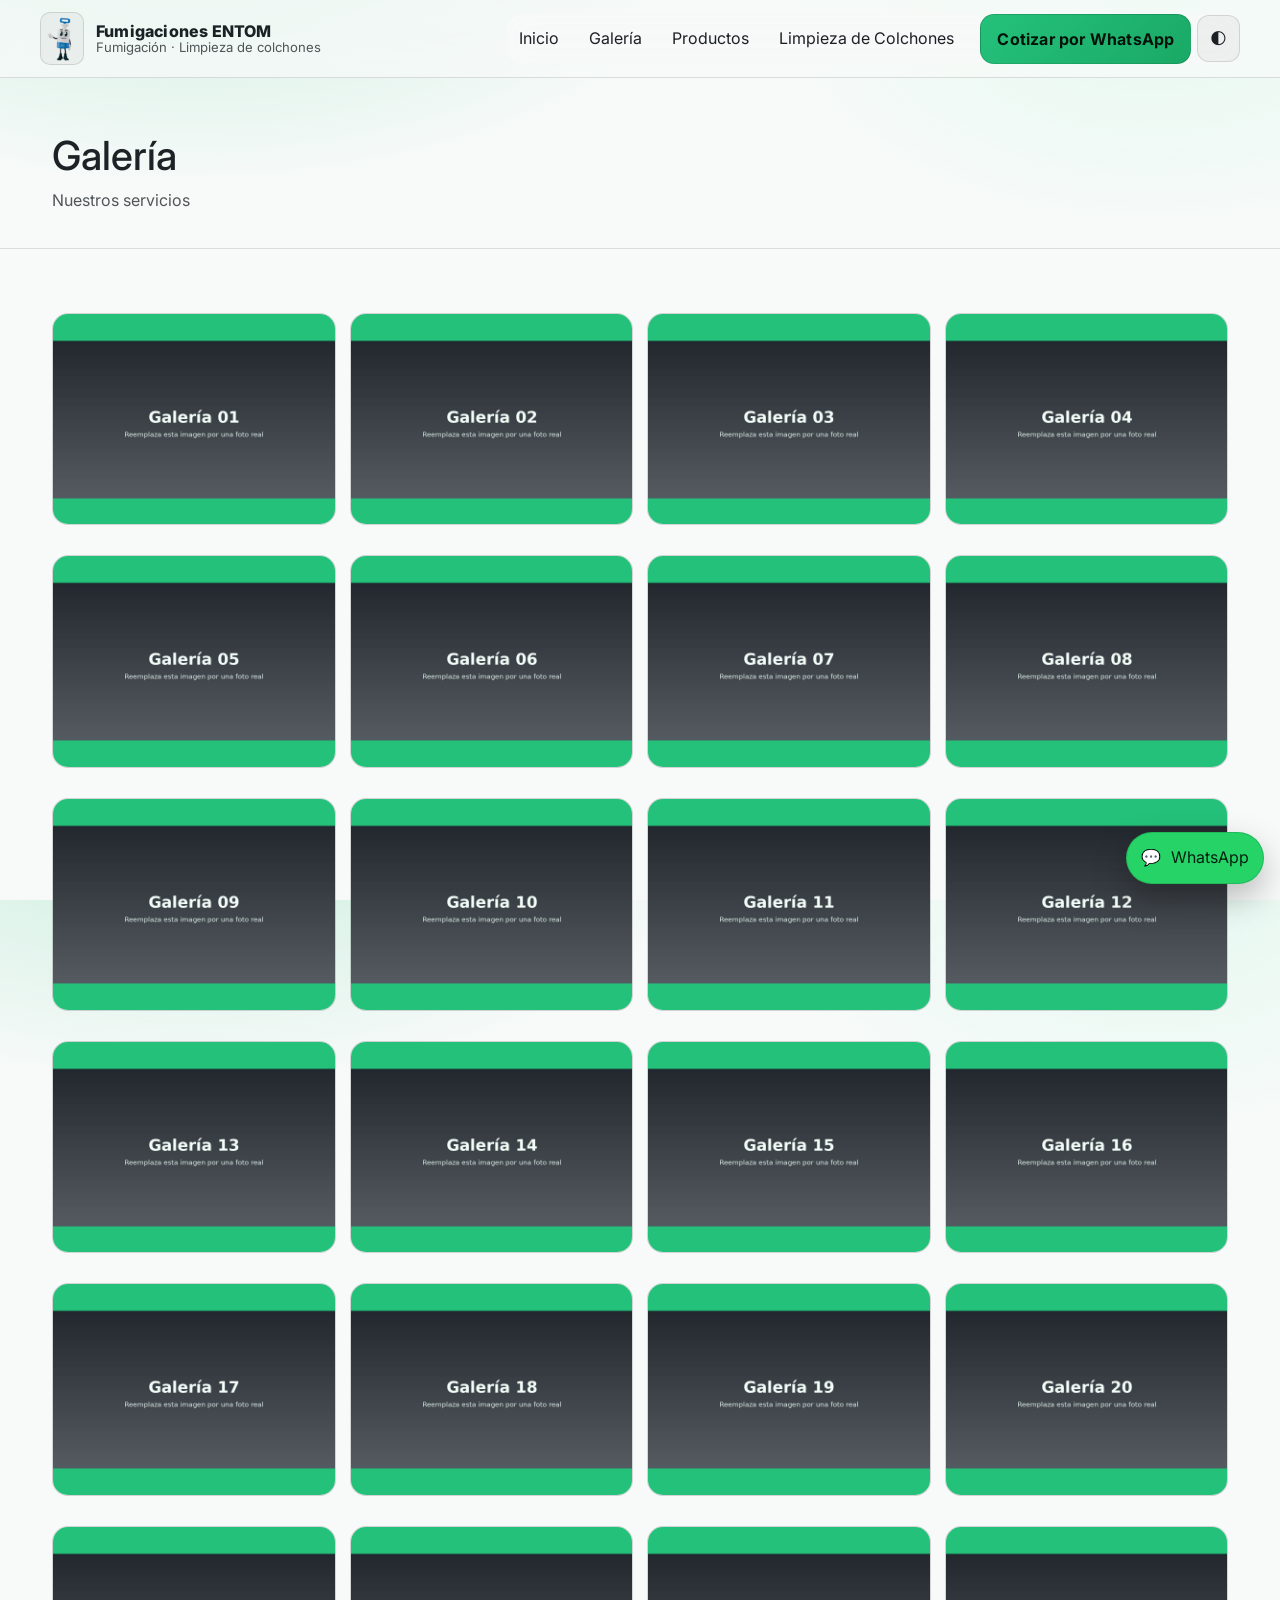
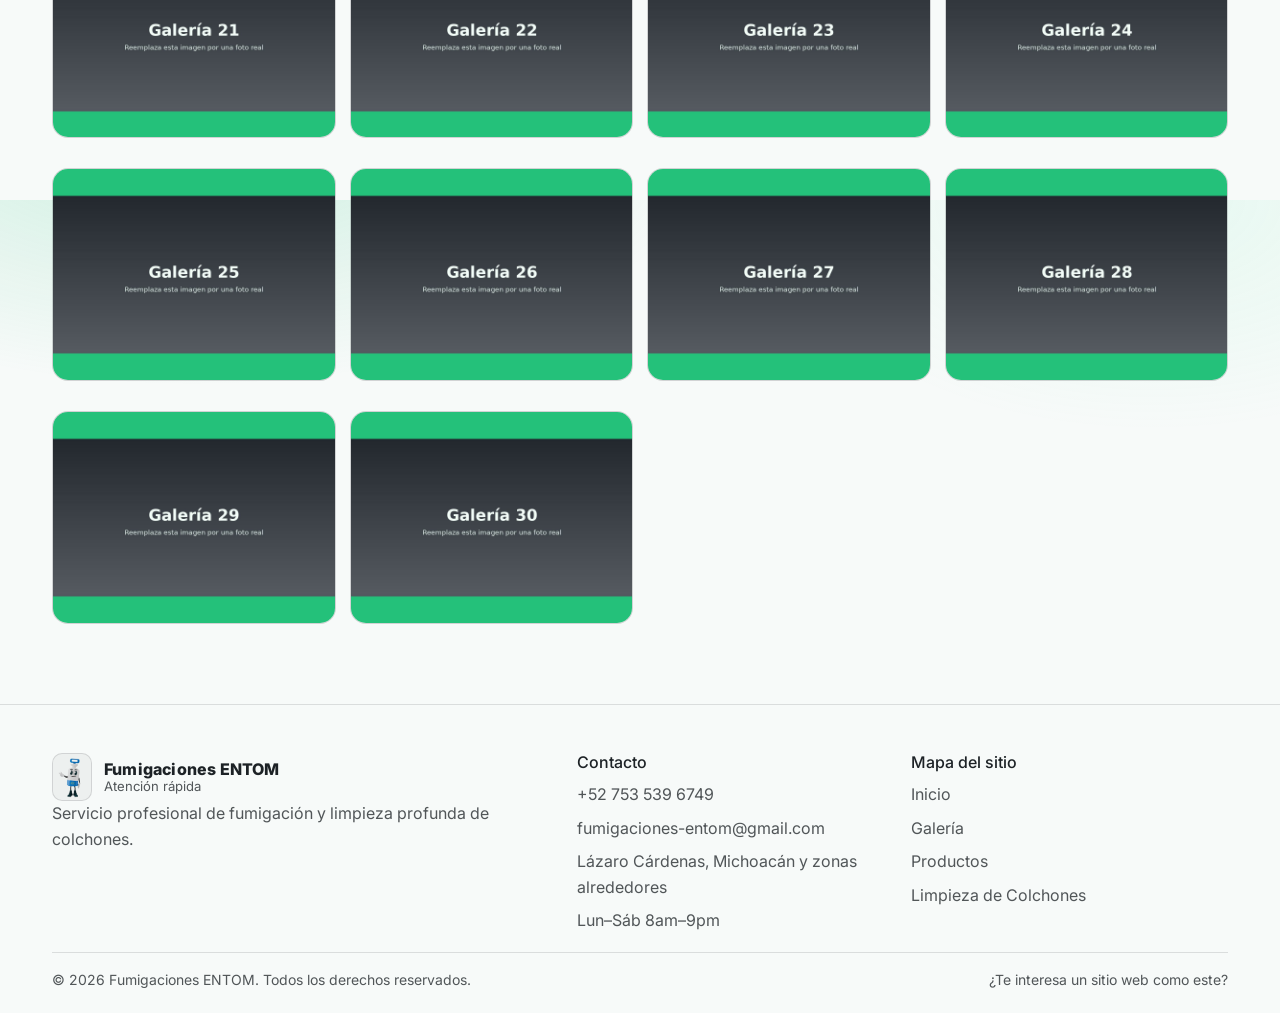
==== galeria.html @ c9932d4d "primer push" ====
<!doctype html>
<html lang="es">
<head>
  <meta charset="utf-8" />
  <meta name="viewport" content="width=device-width, initial-scale=1" />
  <meta name="theme-color" content="#0B0F14" />
  <link rel="preconnect" href="https://fonts.googleapis.com">
  <link rel="preconnect" href="https://fonts.gstatic.com" crossorigin>
  <link href="https://fonts.googleapis.com/css2?family=Inter:wght@400;500;600;700&display=swap" rel="stylesheet">
  <!-- Bootstrap CSS (solo estilos, sin JS) -->
  <link href="https://cdn.jsdelivr.net/npm/bootstrap@5.3.3/dist/css/bootstrap.min.css" rel="stylesheet" integrity="sha384-QWTKZyjpPEjISv5WaRU9OFeRpok6YctnYmDr5pNlyT2bRjXh0JMhjY6hW+ALEwIH" crossorigin="anonymous">
  <link rel="stylesheet" href="css/styles.css" />

  <title>Galería | Fumigaciones ENTOM</title>
  <meta name="description" content="Galería de trabajos (placeholders)." />
  <meta property="og:image" content="/images/logo.png" />
</head>
<body>

  <a class="skip-link" href="#contenido">Saltar al contenido</a>

  <header class="site-header">
    <div class="container site-header__inner">
      <a class="brand" href="index.html" aria-label="Ir al inicio">
        <img src="images/logo.png" alt="Logo Fumigaciones ENTOM" width="44" height="44" loading="lazy" />
        <span class="brand__text">
          <strong>Fumigaciones ENTOM</strong>
          <small>Fumigación · Limpieza de colchones</small>
        </span>
      </a>

      <nav class="nav" aria-label="Navegación principal">
        <button class="nav__toggle" type="button" aria-expanded="false" aria-controls="navMenu" data-nav-toggle>
          <span class="nav__toggle-icon" aria-hidden="true"></span>
          <span class="visually-hidden">Abrir menú</span>
        </button>

        <div id="navMenu" class="nav__menu" data-nav-menu>
          <a class="nav__link" href="index.html">Inicio</a>
          <a class="nav__link" href="galeria.html">Galería</a>
          <a class="nav__link" href="productos.html">Productos</a>
          <a class="nav__link" href="limpieza_colchones.html">Limpieza de Colchones</a>
          <a class="btn btn--primary nav__cta" href="https://wa.me/527535396749?text=Hola%2C%20quiero%20una%20cotizaci%C3%B3n%20para%20..." target="_blank" rel="noopener">Cotizar por WhatsApp</a>

          <button class="theme-toggle" type="button" data-theme-toggle aria-pressed="false" title="Cambiar tema">
            <span aria-hidden="true" class="theme-toggle__icon">🌓</span>
            <span class="visually-hidden">Cambiar modo claro/oscuro</span>
          </button>
        </div>
      </nav>
    </div>
  </header>

  <main id="contenido" class="page">
    <section class="page-hero"><div class="container"><h1>Galería</h1><p class="muted">Nuestros servicios</p></div></section>
    <section class="section" data-reveal>
      <div class="container">
        <div class="grid grid--gallery">
      <figure class="thumb" data-lightbox-item data-src="images/galeria/g1.jpg" data-caption="Trabajo #1">
        <img src="images/galeria/g1.jpg" alt="Trabajo 1" loading="lazy" />
        <figcaption><span>Ver</span></figcaption>
      </figure>
      <figure class="thumb" data-lightbox-item data-src="images/galeria/g2.jpg" data-caption="Trabajo #2">
        <img src="images/galeria/g2.jpg" alt="Trabajo 2" loading="lazy" />
        <figcaption><span>Ver</span></figcaption>
      </figure>
      <figure class="thumb" data-lightbox-item data-src="images/galeria/g3.jpg" data-caption="Trabajo #3">
        <img src="images/galeria/g3.jpg" alt="Trabajo 3" loading="lazy" />
        <figcaption><span>Ver</span></figcaption>
      </figure>
      <figure class="thumb" data-lightbox-item data-src="images/galeria/g4.jpg" data-caption="Trabajo #4">
        <img src="images/galeria/g4.jpg" alt="Trabajo 4" loading="lazy" />
        <figcaption><span>Ver</span></figcaption>
      </figure>
      <figure class="thumb" data-lightbox-item data-src="images/galeria/g5.jpg" data-caption="Trabajo #5">
        <img src="images/galeria/g5.jpg" alt="Trabajo 5" loading="lazy" />
        <figcaption><span>Ver</span></figcaption>
      </figure>
      <figure class="thumb" data-lightbox-item data-src="images/galeria/g6.jpg" data-caption="Trabajo #6">
        <img src="images/galeria/g6.jpg" alt="Trabajo 6" loading="lazy" />
        <figcaption><span>Ver</span></figcaption>
      </figure>
      <figure class="thumb" data-lightbox-item data-src="images/galeria/g7.jpg" data-caption="Trabajo #7">
        <img src="images/galeria/g7.jpg" alt="Trabajo 7" loading="lazy" />
        <figcaption><span>Ver</span></figcaption>
      </figure>
      <figure class="thumb" data-lightbox-item data-src="images/galeria/g8.jpg" data-caption="Trabajo #8">
        <img src="images/galeria/g8.jpg" alt="Trabajo 8" loading="lazy" />
        <figcaption><span>Ver</span></figcaption>
      </figure>
      <figure class="thumb" data-lightbox-item data-src="images/galeria/g9.jpg" data-caption="Trabajo #9">
        <img src="images/galeria/g9.jpg" alt="Trabajo 9" loading="lazy" />
        <figcaption><span>Ver</span></figcaption>
      </figure>
      <figure class="thumb" data-lightbox-item data-src="images/galeria/g10.jpg" data-caption="Trabajo #10">
        <img src="images/galeria/g10.jpg" alt="Trabajo 10" loading="lazy" />
        <figcaption><span>Ver</span></figcaption>
      </figure>
      <figure class="thumb" data-lightbox-item data-src="images/galeria/g11.jpg" data-caption="Trabajo #11">
        <img src="images/galeria/g11.jpg" alt="Trabajo 11" loading="lazy" />
        <figcaption><span>Ver</span></figcaption>
      </figure>
      <figure class="thumb" data-lightbox-item data-src="images/galeria/g12.jpg" data-caption="Trabajo #12">
        <img src="images/galeria/g12.jpg" alt="Trabajo 12" loading="lazy" />
        <figcaption><span>Ver</span></figcaption>
      </figure>
      <figure class="thumb" data-lightbox-item data-src="images/galeria/g13.jpg" data-caption="Trabajo #13">
        <img src="images/galeria/g13.jpg" alt="Trabajo 13" loading="lazy" />
        <figcaption><span>Ver</span></figcaption>
      </figure>
      <figure class="thumb" data-lightbox-item data-src="images/galeria/g14.jpg" data-caption="Trabajo #14">
        <img src="images/galeria/g14.jpg" alt="Trabajo 14" loading="lazy" />
        <figcaption><span>Ver</span></figcaption>
      </figure>
      <figure class="thumb" data-lightbox-item data-src="images/galeria/g15.jpg" data-caption="Trabajo #15">
        <img src="images/galeria/g15.jpg" alt="Trabajo 15" loading="lazy" />
        <figcaption><span>Ver</span></figcaption>
      </figure>
      <figure class="thumb" data-lightbox-item data-src="images/galeria/g16.jpg" data-caption="Trabajo #16">
        <img src="images/galeria/g16.jpg" alt="Trabajo 16" loading="lazy" />
        <figcaption><span>Ver</span></figcaption>
      </figure>
      <figure class="thumb" data-lightbox-item data-src="images/galeria/g17.jpg" data-caption="Trabajo #17">
        <img src="images/galeria/g17.jpg" alt="Trabajo 17" loading="lazy" />
        <figcaption><span>Ver</span></figcaption>
      </figure>
      <figure class="thumb" data-lightbox-item data-src="images/galeria/g18.jpg" data-caption="Trabajo #18">
        <img src="images/galeria/g18.jpg" alt="Trabajo 18" loading="lazy" />
        <figcaption><span>Ver</span></figcaption>
      </figure>
      <figure class="thumb" data-lightbox-item data-src="images/galeria/g19.jpg" data-caption="Trabajo #19">
        <img src="images/galeria/g19.jpg" alt="Trabajo 19" loading="lazy" />
        <figcaption><span>Ver</span></figcaption>
      </figure>
      <figure class="thumb" data-lightbox-item data-src="images/galeria/g20.jpg" data-caption="Trabajo #20">
        <img src="images/galeria/g20.jpg" alt="Trabajo 20" loading="lazy" />
        <figcaption><span>Ver</span></figcaption>
      </figure>
      <figure class="thumb" data-lightbox-item data-src="images/galeria/g21.jpg" data-caption="Trabajo #21">
        <img src="images/galeria/g21.jpg" alt="Trabajo 21" loading="lazy" />
        <figcaption><span>Ver</span></figcaption>
      </figure>
      <figure class="thumb" data-lightbox-item data-src="images/galeria/g22.jpg" data-caption="Trabajo #22">
        <img src="images/galeria/g22.jpg" alt="Trabajo 22" loading="lazy" />
        <figcaption><span>Ver</span></figcaption>
      </figure>
      <figure class="thumb" data-lightbox-item data-src="images/galeria/g23.jpg" data-caption="Trabajo #23">
        <img src="images/galeria/g23.jpg" alt="Trabajo 23" loading="lazy" />
        <figcaption><span>Ver</span></figcaption>
      </figure>
      <figure class="thumb" data-lightbox-item data-src="images/galeria/g24.jpg" data-caption="Trabajo #24">
        <img src="images/galeria/g24.jpg" alt="Trabajo 24" loading="lazy" />
        <figcaption><span>Ver</span></figcaption>
      </figure>
      <figure class="thumb" data-lightbox-item data-src="images/galeria/g25.jpg" data-caption="Trabajo #25">
        <img src="images/galeria/g25.jpg" alt="Trabajo 25" loading="lazy" />
        <figcaption><span>Ver</span></figcaption>
      </figure>
      <figure class="thumb" data-lightbox-item data-src="images/galeria/g26.jpg" data-caption="Trabajo #26">
        <img src="images/galeria/g26.jpg" alt="Trabajo 26" loading="lazy" />
        <figcaption><span>Ver</span></figcaption>
      </figure>
      <figure class="thumb" data-lightbox-item data-src="images/galeria/g27.jpg" data-caption="Trabajo #27">
        <img src="images/galeria/g27.jpg" alt="Trabajo 27" loading="lazy" />
        <figcaption><span>Ver</span></figcaption>
      </figure>
      <figure class="thumb" data-lightbox-item data-src="images/galeria/g28.jpg" data-caption="Trabajo #28">
        <img src="images/galeria/g28.jpg" alt="Trabajo 28" loading="lazy" />
        <figcaption><span>Ver</span></figcaption>
      </figure>
      <figure class="thumb" data-lightbox-item data-src="images/galeria/g29.jpg" data-caption="Trabajo #29">
        <img src="images/galeria/g29.jpg" alt="Trabajo 29" loading="lazy" />
        <figcaption><span>Ver</span></figcaption>
      </figure>
      <figure class="thumb" data-lightbox-item data-src="images/galeria/g30.jpg" data-caption="Trabajo #30">
        <img src="images/galeria/g30.jpg" alt="Trabajo 30" loading="lazy" />
        <figcaption><span>Ver</span></figcaption>
      </figure>
        </div>
      </div>
    </section>
  </main>

  <footer class="site-footer">
    <div class="container">
      <div class="footer-grid">
        <div>
          <a class="brand brand--footer" href="index.html">
            <img src="images/logo.png" alt="Logo Fumigaciones ENTOM" width="40" height="40" loading="lazy" />
            <span class="brand__text"><strong>Fumigaciones ENTOM</strong><small>Atención rápida</small></span>
          </a>
          <p class="muted">Servicio profesional de fumigación y limpieza profunda de colchones.</p>
        </div>
        <div>
          <h3 class="footer-title">Contacto</h3>
          <ul class="footer-list">
            <li><a href="tel:+527535396749">+52 753 539 6749 </a></li>
            <li><a href="mailto:fumigaciones-entom@gmail.com">fumigaciones-entom@gmail.com</a></li>
            <li><span>Lázaro Cárdenas, Michoacán y zonas alrededores</span></li>
            <li><span>Lun–Sáb 8am–9pm</span></li>
          </ul>
        </div>
        <div>
          <h3 class="footer-title">Mapa del sitio</h3>
          <ul class="footer-list">
            <li><a href="index.html">Inicio</a></li>
            <li><a href="galeria.html">Galería</a></li>
            <li><a href="productos.html">Productos</a></li>
            <li><a href="limpieza_colchones.html">Limpieza de Colchones</a></li>
          </ul>
        </div>
      </div>
      <div class="footer-bottom">
        <small>© <span data-year></span> Fumigaciones ENTOM. Todos los derechos reservados.</small>
        <small class="muted"><a href="tel:+527551277694">¿Te interesa un sitio web como este?</a></small>
      </div>
    </div>
  </footer>

  <a class="wa-fab" href="https://wa.me/527535396749?text=Hola%2C%20quiero%20una%20cotizaci%C3%B3n%20para%20..." target="_blank" rel="noopener" aria-label="Cotizar por WhatsApp" data-wa-fab>
    <span class="wa-fab__icon" aria-hidden="true">💬</span>
    <span class="wa-fab__text">WhatsApp</span>
  </a>

  <div class="lightbox" aria-hidden="true" role="dialog" aria-modal="true" aria-label="Visor de imagen" data-lightbox>
    <button class="lightbox__close" type="button" aria-label="Cerrar" data-lightbox-close>✕</button>
    <img class="lightbox__img" alt="" src="" data-lightbox-img />
    <p class="lightbox__caption muted" data-lightbox-caption></p>
  </div>

  <script src="js/main.js" defer></script>
</body>
</html>
---- css/styles.css ----
html{color-scheme: dark light;}

:root{
  --bg: #0B0F14;
  --surface: rgba(255,255,255,.06);
  --surface-2: rgba(255,255,255,.10);
  --border: rgba(255,255,255,.12);
  --text: rgba(255,255,255,.92);
  --muted: rgba(255,255,255,.70);
  --muted-2: rgba(255,255,255,.55);
  --shadow: 0 18px 50px rgba(0,0,0,.35);
  --primary-green: #24c17a;
  --accent-green: #64f2b2;
  --danger: #ff5b5b;
  --warning: #ffd166;
  --radius: 16px;
  --max: 1200px;
  --blur: 14px;
  --focus: 0 0 0 3px rgba(36,193,122,.35);
  --transition: 180ms ease;
  --bs-body-color: var(--text);
  --bs-body-bg: var(--bg);
  --bs-body-font-family: Inter, system-ui, -apple-system, Segoe UI, Roboto, Arial, sans-serif;
}

[data-theme="light"]{
  --bg: #f7faf9;
  --surface: rgba(10,15,20,.04);
  --surface-2: rgba(10,15,20,.06);
  --border: rgba(10,15,20,.12);
  --text: rgba(10,15,20,.92);
  --muted: rgba(10,15,20,.70);
  --muted-2: rgba(10,15,20,.55);
  --shadow: 0 18px 50px rgba(10,15,20,.12);
  --bs-body-color: var(--text);
  --bs-body-bg: var(--bg);
}

@media (prefers-color-scheme: light){
  :root:not([data-theme]){
    --bg: #f7faf9;
    --surface: rgba(10,15,20,.04);
    --surface-2: rgba(10,15,20,.06);
    --border: rgba(10,15,20,.12);
    --text: rgba(10,15,20,.92);
    --muted: rgba(10,15,20,.70);
    --muted-2: rgba(10,15,20,.55);
    --shadow: 0 18px 50px rgba(10,15,20,.12);
    --bs-body-color: var(--text);
    --bs-body-bg: var(--bg);
  }
}

*{box-sizing:border-box;}
html,body{height:100%;}
body{
  margin:0;
  font-family: var(--bs-body-font-family);
  background:
    radial-gradient(900px 460px at 15% -10%, rgba(36,193,122,.22), transparent 60%),
    radial-gradient(700px 420px at 90% 0%, rgba(100,242,178,.12), transparent 55%),
    var(--bg);
  color: var(--text) !important;
  line-height: 1.6;
}

img{max-width:100%; height:auto; display:block;}
a{color: inherit; text-decoration: none;}
code, pre{color: var(--text) !important; background: rgba(255,255,255,.08); padding: .15rem .35rem; border-radius: .4rem;}
[data-theme="light"] code, [data-theme="light"] pre{background: rgba(10,15,20,.06);} 
small, .small{color: var(--muted) !important;}

.container{max-width: var(--max);}

.visually-hidden{position:absolute!important; width:1px; height:1px; padding:0; margin:-1px; overflow:hidden; clip:rect(0,0,0,0); white-space:nowrap; border:0;}

.skip-link{position:absolute; left:12px; top:12px; z-index:9999; background: var(--primary-green); color:#04120b; padding:10px 12px; border-radius: 10px; transform: translateY(-140%); transition: transform var(--transition);} 
.skip-link:focus{transform: translateY(0); outline:none; box-shadow: var(--focus);} 

.site-header{position: sticky; top:0; z-index: 1000; background: rgba(11,15,20,.72); backdrop-filter: blur(var(--blur)); border-bottom: 1px solid var(--border);} 
[data-theme="light"] .site-header, :root:not([data-theme]) .site-header{background: rgba(247,250,249,.72);} 
.site-header__inner{display:flex; align-items:center; justify-content:space-between; padding: 12px 0;} 

.brand{display:flex; align-items:center; gap:12px; min-width: 240px;} 
.brand img{border-radius: 10px; border: 1px solid var(--border); background: var(--surface);} 
.brand__text{display:flex; flex-direction:column; line-height:1.15;} 
.brand__text strong{font-weight: 800; letter-spacing: .2px;} 
.brand__text small{font-size: .82rem;} 

.nav{display:flex; align-items:center; gap:12px;} 
.nav__toggle{width: 44px; height: 44px; border-radius: 12px; border: 1px solid var(--border); background: var(--surface); display:inline-flex; align-items:center; justify-content:center; transition: transform var(--transition), background var(--transition);} 
.nav__toggle:hover{transform: translateY(-1px); background: var(--surface-2);} 
.nav__toggle:focus{outline:none; box-shadow: var(--focus);} 
.nav__toggle-icon{width: 18px; height: 12px; position: relative; background: var(--text); height:2px; border-radius:2px;} 
.nav__toggle-icon::before,.nav__toggle-icon::after{content:""; position:absolute; left:0; right:0; height:2px; border-radius: 2px; background: var(--text);} 
.nav__toggle-icon::before{top:-5px;} 
.nav__toggle-icon::after{bottom:-5px;} 

.nav__menu{position: fixed; inset: 64px 12px auto 12px; background: rgba(11,15,20,.88); backdrop-filter: blur(var(--blur)); border: 1px solid var(--border); border-radius: var(--radius); padding: 12px; display:none; box-shadow: var(--shadow);} 
[data-theme="light"] .nav__menu, :root:not([data-theme]) .nav__menu{background: rgba(247,250,249,.88);} 
.nav__menu.is-open{display:block;} 
.nav__link{display:block; padding: 10px 12px; border-radius: 12px; color: var(--text); transition: background var(--transition), transform var(--transition);} 
.nav__link:hover{background: var(--surface-2); transform: translateX(2px);} 
.nav__link:focus{outline:none; box-shadow: var(--focus);} 
.nav__cta{margin-top: 6px; width: 100%; justify-content:center;} 
.theme-toggle{margin-top: 8px; width:100%; border-radius: 12px; border: 1px solid var(--border); background: var(--surface); padding: 10px 12px; color: var(--text); display:flex; align-items:center; justify-content:center; gap:10px;} 
.theme-toggle:focus{outline:none; box-shadow: var(--focus);} 

@media (min-width: 992px){
  .nav__toggle{display:none;}
  .nav__menu{position: static; inset:auto; background: transparent; border: none; box-shadow:none; display:flex!important; align-items:center; gap: 6px; padding: 0;}
  .nav__link{display:inline-flex;}
  .nav__cta{width:auto; margin-top:0; margin-left: 8px;}
  .theme-toggle{width:auto; margin-top:0;}
}

.btn{display:inline-flex; align-items:center; justify-content:center; gap:10px; border-radius: 14px; padding: 12px 16px; font-weight: 700; letter-spacing: .2px; border: 1px solid transparent; transition: transform var(--transition), box-shadow var(--transition), background var(--transition);} 
.btn:focus{outline:none; box-shadow: var(--focus);} 
.btn--primary{background: linear-gradient(135deg, var(--primary-green), #1aa966); color: #03130a !important; border-color: rgba(0,0,0,.12);} 
.btn--primary:hover{transform: translateY(-1px); box-shadow: 0 12px 24px rgba(36,193,122,.22);} 
.btn--ghost{background: transparent; border-color: var(--border); color: var(--text) !important;} 
.btn--ghost:hover{background: var(--surface); transform: translateY(-1px);} 
.btn--small{padding: 10px 12px; border-radius: 12px; font-size: .95rem;} 

.badge{display:inline-flex; align-items:center; gap:8px; border-radius: 999px; padding: 6px 10px; font-weight: 700; font-size: .82rem; color: #03130a; background: rgba(36,193,122,.9);} 
.badge--soft{background: rgba(36,193,122,.12); border: 1px solid rgba(36,193,122,.30); color: var(--text);} 

.hero{position: relative; padding: 72px 0 48px; overflow:hidden;} 
.hero__inner{display:grid; gap: 22px; align-items: center;} 
.hero__content h1{font-size: clamp(2rem, 4vw, 3.2rem); line-height: 1.05; margin: 14px 0 12px;} 
.lead{font-size: 1.05rem; color: var(--muted); max-width: 58ch;} 
.hero__actions{display:flex; gap: 12px; flex-wrap: wrap; margin: 18px 0 14px;} 
.hero__media{display:none;} 
.hero-card{border: 1px solid var(--border); background: rgba(255,255,255,.04); border-radius: var(--radius); box-shadow: var(--shadow); overflow:hidden;} 
.hero-card__top{display:flex; gap:8px; padding: 12px; border-bottom: 1px solid var(--border);} 
.dot{width: 10px; height: 10px; border-radius: 999px; background: #888; display:inline-block;} 
.dot--g{background: var(--primary-green);} .dot--y{background: var(--warning);} .dot--r{background: var(--danger);} 
.hero-card__body{padding: 16px;} 
.checklist{list-style:none; margin: 0 0 14px; padding: 0; color: var(--muted);} 
.checklist li{padding-left: 26px; position: relative; margin: 8px 0;} 
.checklist li::before{content:"✓"; position:absolute; left:0; top:0; color: var(--accent-green); font-weight:900;} 
.hero__glow{position:absolute; inset: -200px -150px auto auto; width: 420px; height: 420px; background: radial-gradient(circle at 30% 30%, rgba(100,242,178,.28), transparent 60%); filter: blur(20px); opacity: .9; pointer-events:none;} 
@media (min-width: 992px){.hero{padding: 92px 0 64px;} .hero__inner{grid-template-columns: 1.2fr .8fr;} .hero__media{display:block;}} 

.section{padding: 64px 0;} 
.section--alt{background: linear-gradient(180deg, rgba(36,193,122,.06), transparent 38%); border-top: 1px solid var(--border); border-bottom: 1px solid var(--border);} 
.section-head{display:flex; align-items:flex-end; justify-content:space-between; gap: 16px; margin-bottom: 18px; flex-wrap: wrap;} 

.grid{display:grid; gap: 14px;} 
.grid--2{grid-template-columns: 1fr;} 
.grid--3{grid-template-columns: 1fr;} 
.grid--4{grid-template-columns: 1fr;} 
.grid--gallery{grid-template-columns: repeat(2, minmax(0,1fr));} 
@media (min-width: 768px){.grid--2{grid-template-columns: repeat(2, minmax(0,1fr));}.grid--3{grid-template-columns: repeat(2, minmax(0,1fr));}.grid--4{grid-template-columns: repeat(2, minmax(0,1fr));}.grid--gallery{grid-template-columns: repeat(3, minmax(0,1fr));}} 
@media (min-width: 992px){.grid--3{grid-template-columns: repeat(3, minmax(0,1fr));}.grid--4{grid-template-columns: repeat(4, minmax(0,1fr));}.grid--gallery{grid-template-columns: repeat(4, minmax(0,1fr));}} 

.card{border: 1px solid var(--border); background: var(--surface); border-radius: var(--radius); padding: 18px; box-shadow: 0 12px 30px rgba(0,0,0,.14); transition: transform var(--transition), background var(--transition);} 
.card:hover{transform: translateY(-2px); background: var(--surface-2);} 
.card__actions{display:flex; gap: 10px; flex-wrap: wrap; margin-top: 12px;} 
.card--service .card__icon{font-size: 28px; width: 52px; height: 52px; border-radius: 16px; display:grid; place-items:center; background: rgba(36,193,122,.14); border: 1px solid rgba(36,193,122,.32);} 

.feature{border: 1px solid var(--border); background: var(--surface); padding: 16px; border-radius: var(--radius);} 
.feature__icon{font-size: 24px; width: 48px; height: 48px; display:grid; place-items:center; border-radius: 14px; background: rgba(100,242,178,.14); border: 1px solid rgba(100,242,178,.28); margin-bottom: 10px;} 

.muted{color: var(--muted) !important;} 

.page-hero{padding: 54px 0 18px; border-bottom: 1px solid var(--border);} 
.page-hero--accent{background: linear-gradient(180deg, rgba(36,193,122,.12), transparent 50%);} 

.thumb{position: relative; border-radius: var(--radius); overflow:hidden; border: 1px solid var(--border); background: var(--surface); cursor: pointer; aspect-ratio: 4/3;} 
.thumb img{width:100%; height:100%; object-fit: cover; transform: scale(1.02); transition: transform 260ms ease, filter 260ms ease;} 
.thumb figcaption{position:absolute; inset:0; display:grid; place-items:center; background: radial-gradient(circle at 30% 30%, rgba(36,193,122,.18), rgba(0,0,0,.55)); opacity: 0; transition: opacity 220ms ease;} 
.thumb figcaption span{background: rgba(255,255,255,.10); border: 1px solid rgba(255,255,255,.20); padding: 10px 14px; border-radius: 999px; backdrop-filter: blur(10px);} 
.thumb:hover img{transform: scale(1.08); filter: saturate(1.1);} 
.thumb:hover figcaption{opacity: 1;} 

.lightbox{position: fixed; inset: 0; display:none; align-items: center; justify-content: center; padding: 16px; background: rgba(0,0,0,.72); z-index: 2000;} 
.lightbox.is-open{display:flex;} 
.lightbox__img{max-width: min(100%, 980px); max-height: 78vh; border-radius: var(--radius); border: 1px solid rgba(255,255,255,.18); box-shadow: var(--shadow);} 
.lightbox__close{position: absolute; top: 14px; right: 14px; width: 44px; height: 44px; border-radius: 14px; border: 1px solid rgba(255,255,255,.22); background: rgba(0,0,0,.25); color: #fff; display:grid; place-items:center;} 

.contact-list{list-style:none; padding:0; margin: 12px 0 0; display:grid; gap:8px;} 
.form span{display:block; margin: 0 0 6px; color: var(--muted);} 
input, textarea{width:100%; padding: 12px 12px; border-radius: 14px; border: 1px solid var(--border); background: rgba(255,255,255,.06); color: var(--text);} 
[data-theme="light"] input, [data-theme="light"] textarea, :root:not([data-theme]) input, :root:not([data-theme]) textarea{background: rgba(10,15,20,.03);} 
input:focus, textarea:focus{outline:none; box-shadow: var(--focus); border-color: rgba(36,193,122,.55);} 
textarea{resize: vertical;} 
.form-row{display:grid; gap: 12px; grid-template-columns: 1fr;} 
@media (min-width: 768px){.form-row{grid-template-columns: 1fr 1fr;}} 

.products-toolbar{display:grid; gap: 12px; margin-bottom: 14px;} 
@media (min-width: 992px){.products-toolbar{grid-template-columns: 1.2fr 1.6fr .8fr; align-items:center;}} 
.search{position: relative;} 
.search input{padding-left: 42px;} 
.search__icon{position:absolute; left: 14px; top: 50%; transform: translateY(-50%); color: var(--muted);} 

.chips{display:flex; gap: 8px; flex-wrap: wrap;} 
.chip{border-radius: 999px; padding: 8px 12px; border: 1px solid var(--border); background: var(--surface); color: var(--text);} 
.chip.is-active{border-color: rgba(36,193,122,.55); background: rgba(36,193,122,.12);} 

.steps{margin: 10px 0 0; padding-left: 18px; color: var(--muted);} 
.callout{margin-top: 12px; border-radius: var(--radius); border: 1px solid rgba(36,193,122,.28); background: rgba(36,193,122,.10); padding: 12px;} 

.accordion{display:grid; gap: 10px;} 
.accordion__item{border: 1px solid var(--border); border-radius: var(--radius); background: var(--surface); overflow:hidden;} 
.accordion__btn{width:100%; text-align:left; padding: 14px 14px; border:0; background: transparent; color: var(--text); display:flex; align-items:center; justify-content:space-between; font-weight: 800;} 
.accordion__btn::after{content:"+"; font-size: 1.2rem; color: var(--muted);} 
.accordion__btn[aria-expanded="true"]::after{content:"–";} 
.accordion__panel{padding: 0 14px 14px; color: var(--muted);} 

.site-footer{padding: 48px 0 22px; border-top: 1px solid var(--border);} 
.footer-grid{display:grid; gap: 18px;} 
.footer-title{font-size: 1rem; margin: 0 0 10px;} 
.footer-list{list-style:none; padding:0; margin: 0; display:grid; gap: 8px; color: var(--muted);} 
.footer-bottom{margin-top: 18px; padding-top: 16px; border-top: 1px solid var(--border); display:flex; justify-content:space-between; gap: 12px; flex-wrap: wrap; color: var(--muted);} 
@media (min-width: 992px){.footer-grid{grid-template-columns: 1.6fr 1fr 1fr;}} 

.wa-fab{position: fixed; right: 16px; bottom: 16px; z-index: 1200; background: #25D366; color: #05210f; border-radius: 999px; padding: 12px 14px; display:flex; align-items:center; gap: 10px; box-shadow: 0 14px 34px rgba(0,0,0,.26); border: 1px solid rgba(0,0,0,.12);} 

[data-reveal]{opacity: 0; transform: translateY(10px);} 
[data-reveal].is-visible{opacity: 1; transform: translateY(0); transition: opacity 420ms ease, transform 420ms ease;} 

[hidden]{display:none!important;}

.form > label {
  display: block;
  width: 100%;
}

/* opcional */
.form > label textarea{
  min-height: 140px;
}
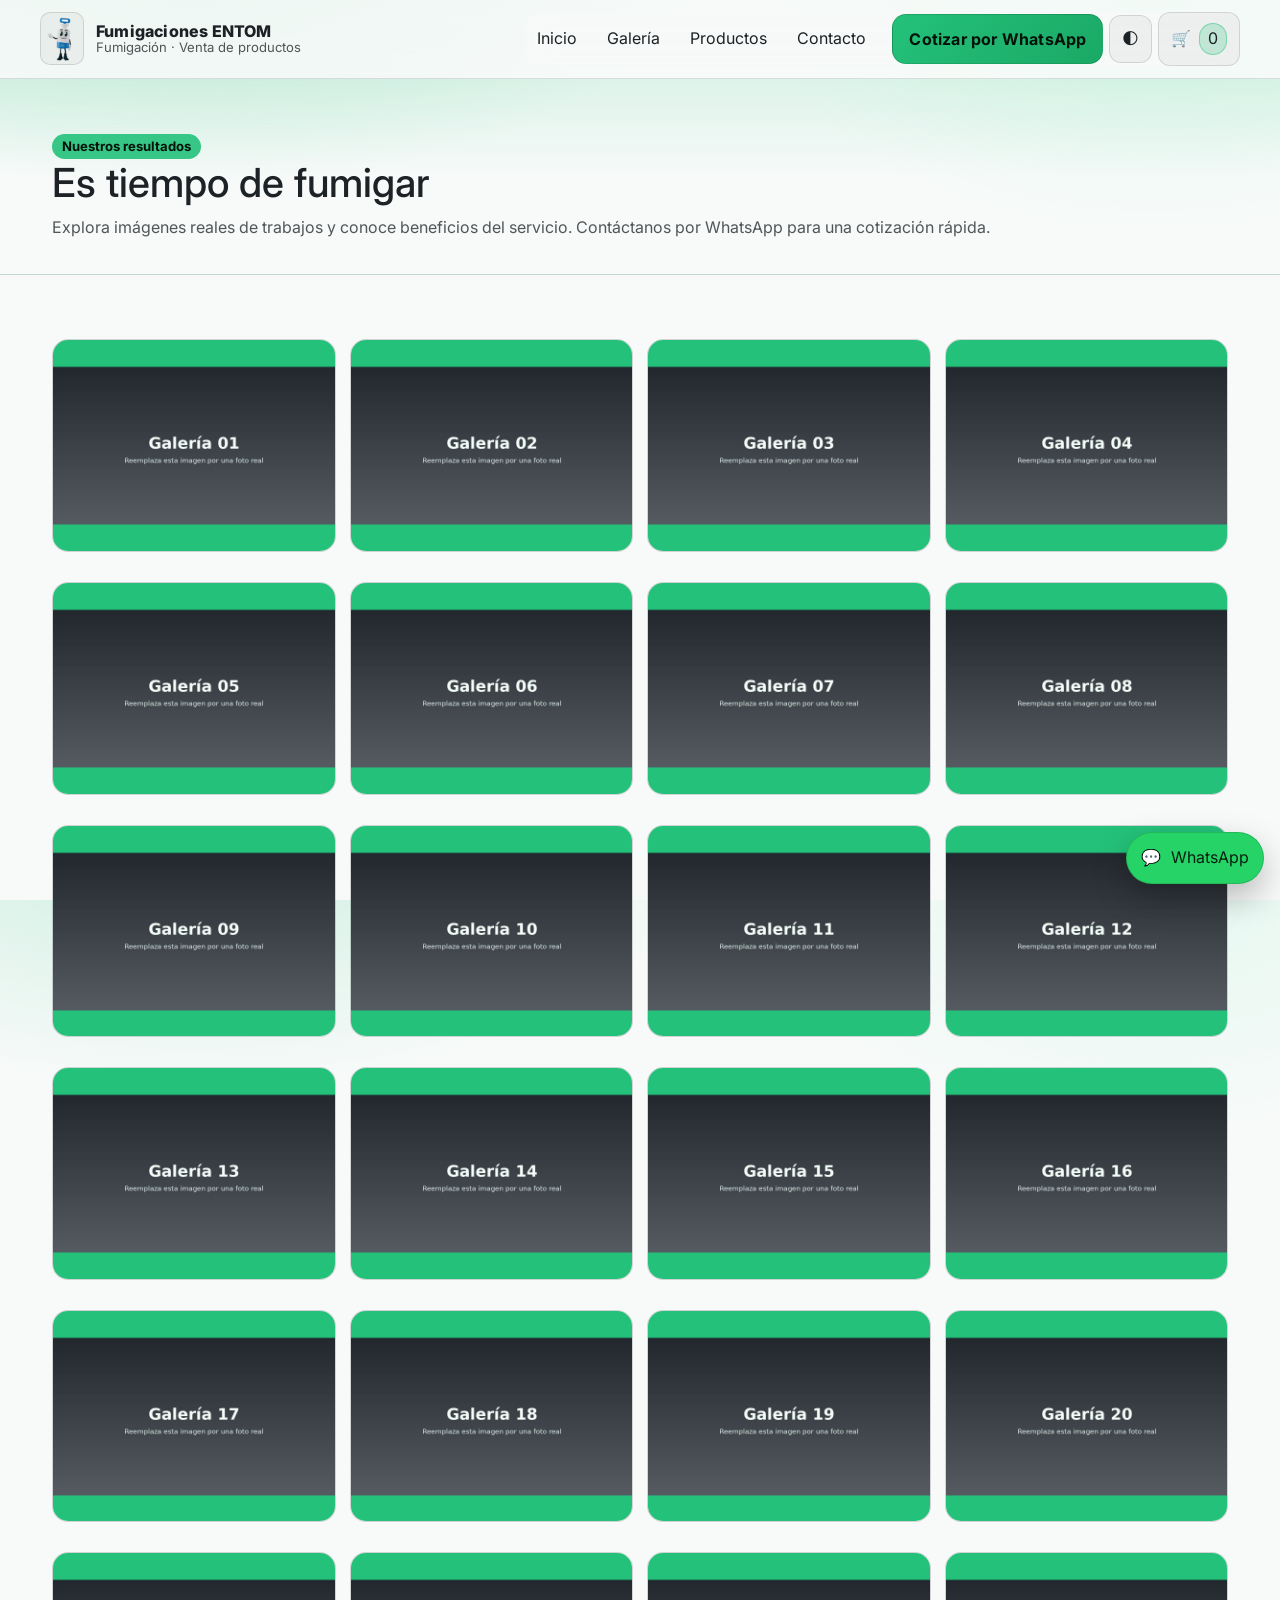
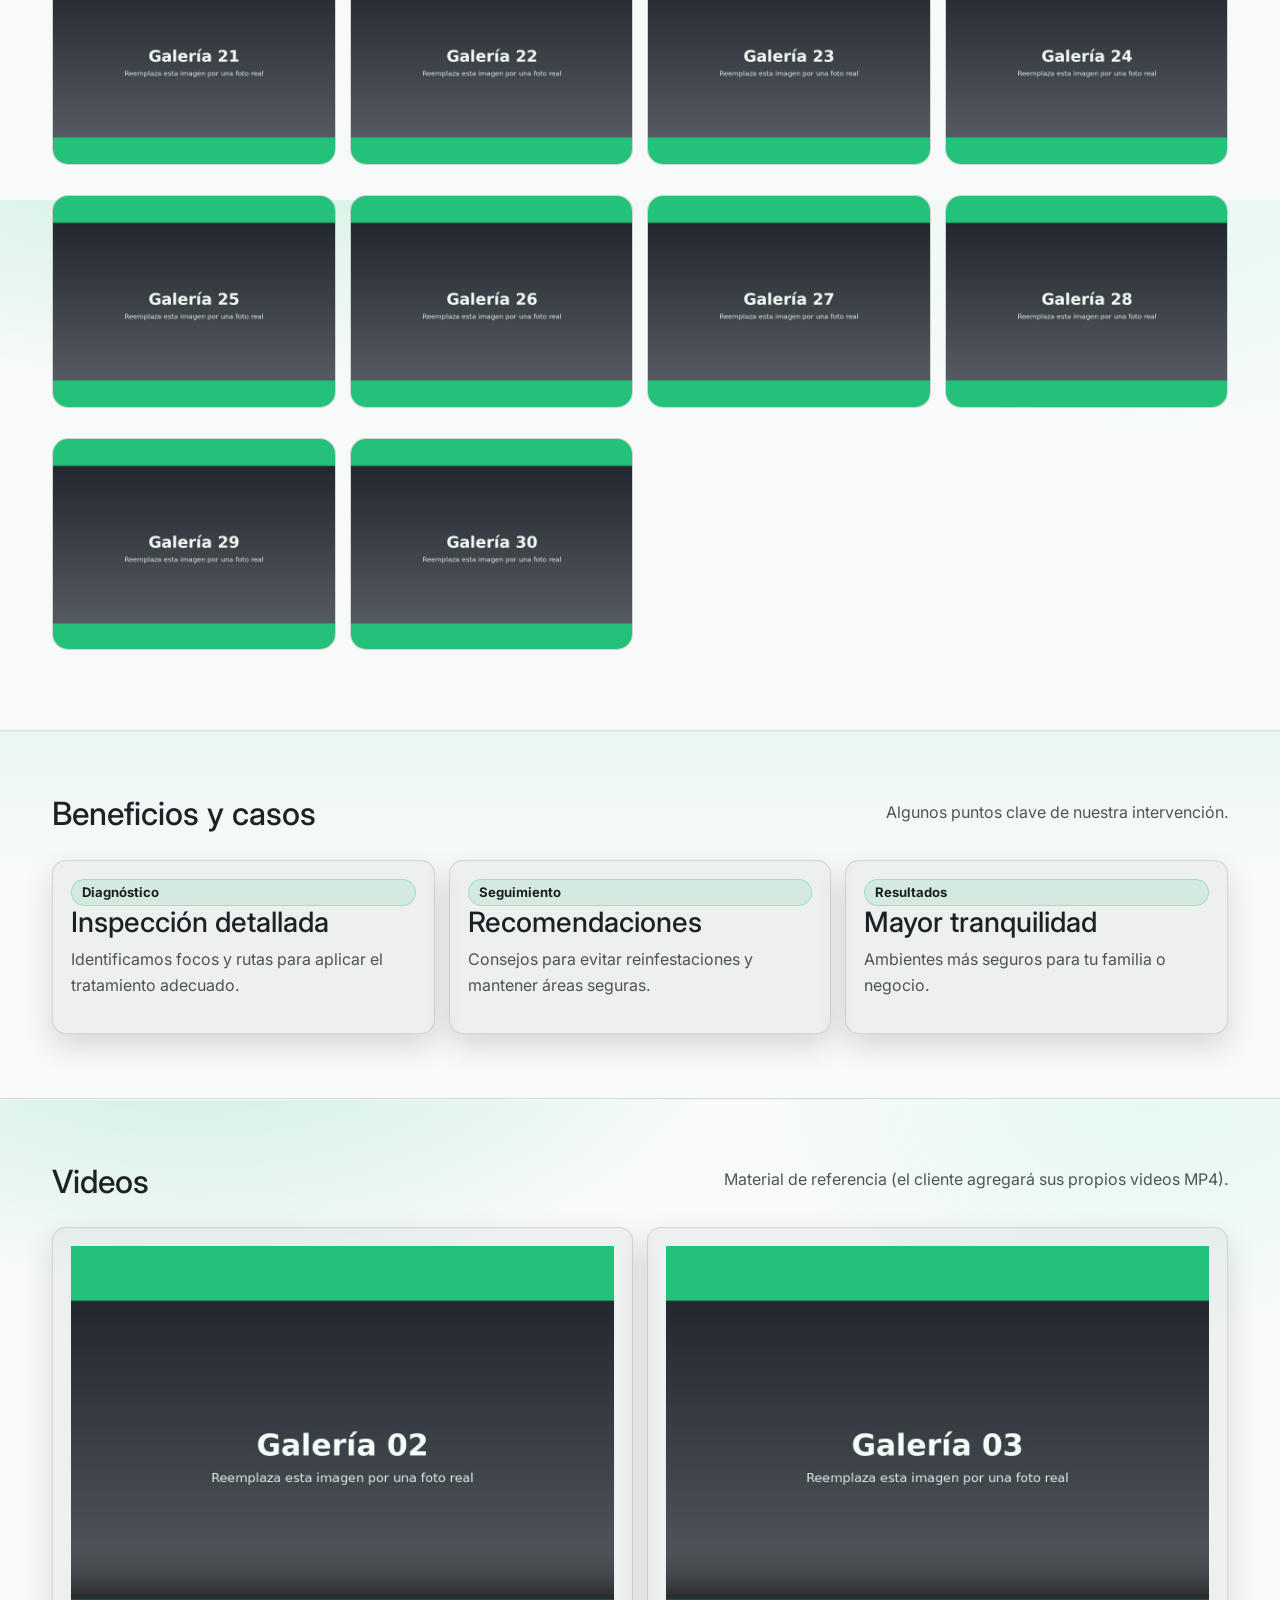
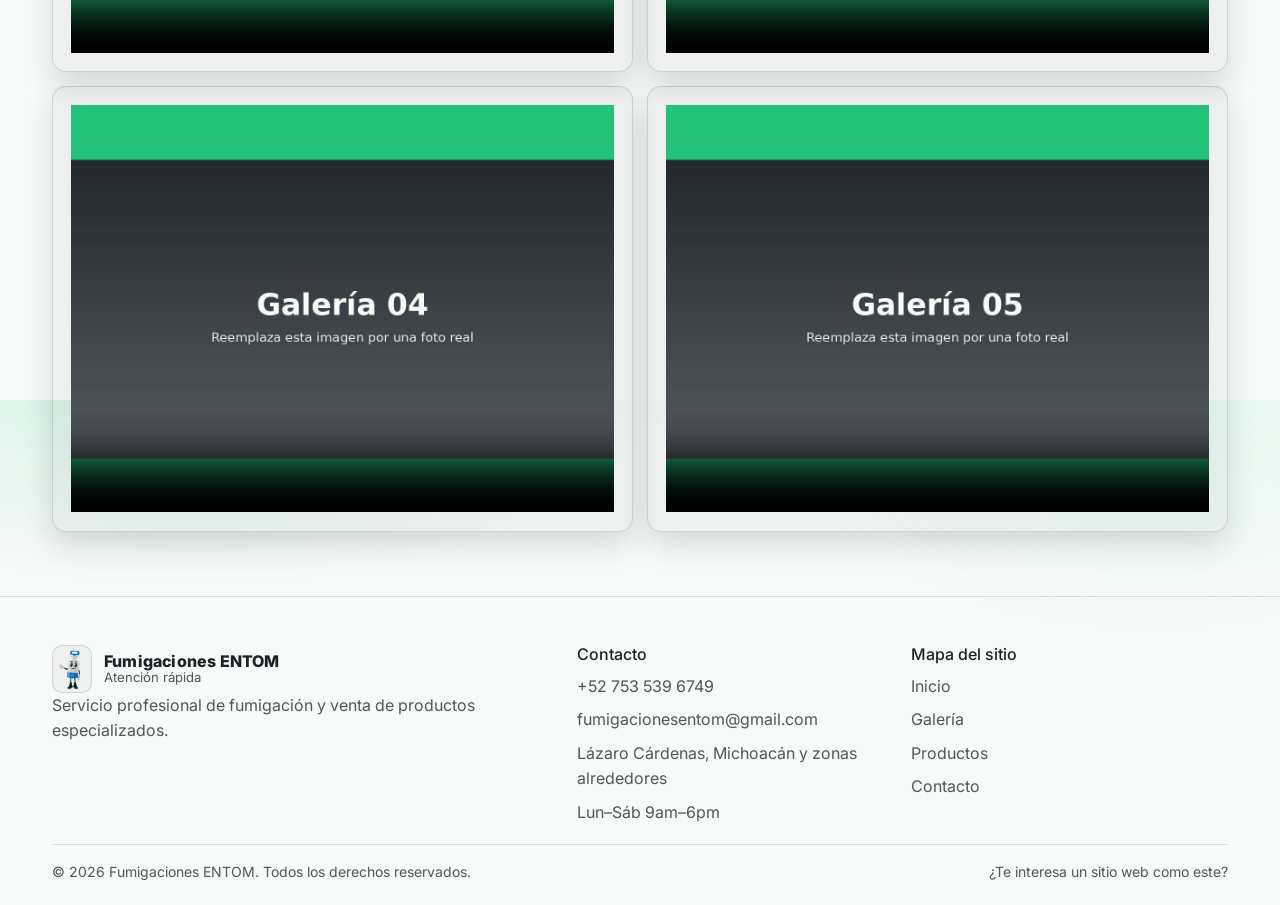
==== commit 20005f5a: "cambios totales" ====
--- a/galeria.html
+++ b/galeria.html
@@ -1,234 +1,212 @@
+
 <!doctype html>
 <html lang="es">
 <head>
   <meta charset="utf-8" />
   <meta name="viewport" content="width=device-width, initial-scale=1" />
   <meta name="theme-color" content="#0B0F14" />
-  <link rel="preconnect" href="https://fonts.googleapis.com">
-  <link rel="preconnect" href="https://fonts.gstatic.com" crossorigin>
-  <link href="https://fonts.googleapis.com/css2?family=Inter:wght@400;500;600;700&display=swap" rel="stylesheet">
-  <!-- Bootstrap CSS (solo estilos, sin JS) -->
-  <link href="https://cdn.jsdelivr.net/npm/bootstrap@5.3.3/dist/css/bootstrap.min.css" rel="stylesheet" integrity="sha384-QWTKZyjpPEjISv5WaRU9OFeRpok6YctnYmDr5pNlyT2bRjXh0JMhjY6hW+ALEwIH" crossorigin="anonymous">
-  <link rel="stylesheet" href="css/styles.css" />
-
-  <title>Galería | Fumigaciones ENTOM</title>
-  <meta name="description" content="Galería de trabajos (placeholders)." />
+  
+<link href="https://cdn.jsdelivr.net/npm/bootstrap@5.3.3/dist/css/bootstrap.min.css" rel="stylesheet" integrity="sha384-QWTKZyjpPEjISv5WaRU9OFeRpok6YctnYmDr5pNlyT2bRjXh0JMhjY6hW+ALEwIH" crossorigin="anonymous">
+<link rel="preconnect" href="https://fonts.googleapis.com">
+<link rel="preconnect" href="https://fonts.gstatic.com" crossorigin>
+<link href="https://fonts.googleapis.com/css2?family=Inter:wght@400;500;600;700&display=swap" rel="stylesheet">
+<link rel="stylesheet" href="css/styles.css">
+
+  <title>Galería · Fumigaciones ENTOM</title>
+  <meta name="description" content="Galería de trabajos, videos y beneficios. Es tiempo de fumigar." />
   <meta property="og:image" content="/images/logo.png" />
 </head>
 <body>
-
   <a class="skip-link" href="#contenido">Saltar al contenido</a>
-
-  <header class="site-header">
-    <div class="container site-header__inner">
-      <a class="brand" href="index.html" aria-label="Ir al inicio">
-        <img src="images/logo.png" alt="Logo Fumigaciones ENTOM" width="44" height="44" loading="lazy" />
-        <span class="brand__text">
-          <strong>Fumigaciones ENTOM</strong>
-          <small>Fumigación · Limpieza de colchones</small>
-        </span>
-      </a>
-
-      <nav class="nav" aria-label="Navegación principal">
-        <button class="nav__toggle" type="button" aria-expanded="false" aria-controls="navMenu" data-nav-toggle>
-          <span class="nav__toggle-icon" aria-hidden="true"></span>
-          <span class="visually-hidden">Abrir menú</span>
+  
+<header class="site-header">
+  <div class="container site-header__inner">
+    <a class="brand" href="index.html" aria-label="Ir al inicio">
+      <img src="images/logo.png" alt="Logo Fumigaciones ENTOM" width="44" height="44" loading="lazy">
+      <span class="brand__text">
+        <strong>Fumigaciones ENTOM</strong>
+        <small>Fumigación · Venta de productos</small>
+      </span>
+    </a>
+    <nav class="nav" aria-label="Navegación principal">
+      <button class="nav__toggle" type="button" aria-expanded="false" aria-controls="navMenu" data-nav-toggle>
+        <span class="nav__toggle-icon" aria-hidden="true"></span>
+        <span class="visually-hidden">Abrir menú</span>
+      </button>
+      <div id="navMenu" class="nav__menu" data-nav-menu>
+        <a class="nav__link" href="index.html">Inicio</a>
+        <a class="nav__link" href="galeria.html">Galería</a>
+        <a class="nav__link" href="productos.html">Productos</a>
+        <a class="nav__link" href="contacto.html">Contacto</a>
+        <a class="btn btn--primary nav__cta" href="https://wa.me/527535396749?text=Hola%2C%20quiero%20una%20cotizaci%C3%B3n%20de%20fumigaci%C3%B3n%20o%20productos" target="_blank" rel="noopener">Cotizar por WhatsApp</a>
+        <button class="theme-toggle" type="button" data-theme-toggle aria-pressed="false" title="Cambiar tema">
+          <span aria-hidden="true" class="theme-toggle__icon">🌓</span>
+          <span class="visually-hidden">Cambiar modo claro/oscuro</span>
         </button>
-
-        <div id="navMenu" class="nav__menu" data-nav-menu>
-          <a class="nav__link" href="index.html">Inicio</a>
-          <a class="nav__link" href="galeria.html">Galería</a>
-          <a class="nav__link" href="productos.html">Productos</a>
-          <a class="nav__link" href="limpieza_colchones.html">Limpieza de Colchones</a>
-          <a class="btn btn--primary nav__cta" href="https://wa.me/527535396749?text=Hola%2C%20quiero%20una%20cotizaci%C3%B3n%20para%20..." target="_blank" rel="noopener">Cotizar por WhatsApp</a>
-
-          <button class="theme-toggle" type="button" data-theme-toggle aria-pressed="false" title="Cambiar tema">
-            <span aria-hidden="true" class="theme-toggle__icon">🌓</span>
-            <span class="visually-hidden">Cambiar modo claro/oscuro</span>
-          </button>
-        </div>
-      </nav>
+        <button class="cart-btn" type="button" data-cart-toggle aria-expanded="false" aria-controls="cartDrawer" title="Abrir carrito">
+          🛒 <span class="cart-count" data-cart-count>0</span>
+        </button>
+      </div>
+    </nav>
+  </div>
+</header>
+
+  <main id="contenido" class="page">
+    <section class="page-hero page-hero--accent">
+      <div class="container">
+        <span class="badge">Nuestros resultados</span>
+        <h1>Es tiempo de fumigar</h1>
+        <p class="muted">Explora imágenes reales de trabajos y conoce beneficios del servicio. Contáctanos por WhatsApp para una cotización rápida.</p>
+      </div>
+    </section>
+
+    <section class="section" data-reveal>
+      <div class="container">
+        <div class="grid grid--gallery">
+          <figure class="thumb" data-lightbox-item data-src="images/galeria/g1.jpg" data-caption="Trabajo #1"><img src="images/galeria/g1.jpg" alt="Trabajo 1" loading="lazy"><figcaption><span>Ver</span></figcaption></figure>
+          <figure class="thumb" data-lightbox-item data-src="images/galeria/g2.jpg" data-caption="Trabajo #2"><img src="images/galeria/g2.jpg" alt="Trabajo 2" loading="lazy"><figcaption><span>Ver</span></figcaption></figure>
+          <figure class="thumb" data-lightbox-item data-src="images/galeria/g3.jpg" data-caption="Trabajo #3"><img src="images/galeria/g3.jpg" alt="Trabajo 3" loading="lazy"><figcaption><span>Ver</span></figcaption></figure>
+          <figure class="thumb" data-lightbox-item data-src="images/galeria/g4.jpg" data-caption="Trabajo #4"><img src="images/galeria/g4.jpg" alt="Trabajo 4" loading="lazy"><figcaption><span>Ver</span></figcaption></figure>
+          <figure class="thumb" data-lightbox-item data-src="images/galeria/g5.jpg" data-caption="Trabajo #5"><img src="images/galeria/g5.jpg" alt="Trabajo 5" loading="lazy"><figcaption><span>Ver</span></figcaption></figure>
+          <figure class="thumb" data-lightbox-item data-src="images/galeria/g6.jpg" data-caption="Trabajo #6"><img src="images/galeria/g6.jpg" alt="Trabajo 6" loading="lazy"><figcaption><span>Ver</span></figcaption></figure>
+          <figure class="thumb" data-lightbox-item data-src="images/galeria/g7.jpg" data-caption="Trabajo #7"><img src="images/galeria/g7.jpg" alt="Trabajo 7" loading="lazy"><figcaption><span>Ver</span></figcaption></figure>
+          <figure class="thumb" data-lightbox-item data-src="images/galeria/g8.jpg" data-caption="Trabajo #8"><img src="images/galeria/g8.jpg" alt="Trabajo 8" loading="lazy"><figcaption><span>Ver</span></figcaption></figure>
+          <figure class="thumb" data-lightbox-item data-src="images/galeria/g9.jpg" data-caption="Trabajo #9"><img src="images/galeria/g9.jpg" alt="Trabajo 9" loading="lazy"><figcaption><span>Ver</span></figcaption></figure>
+          <figure class="thumb" data-lightbox-item data-src="images/galeria/g10.jpg" data-caption="Trabajo #10"><img src="images/galeria/g10.jpg" alt="Trabajo 10" loading="lazy"><figcaption><span>Ver</span></figcaption></figure>
+          <figure class="thumb" data-lightbox-item data-src="images/galeria/g11.jpg" data-caption="Trabajo #11"><img src="images/galeria/g11.jpg" alt="Trabajo 11" loading="lazy"><figcaption><span>Ver</span></figcaption></figure>
+          <figure class="thumb" data-lightbox-item data-src="images/galeria/g12.jpg" data-caption="Trabajo #12"><img src="images/galeria/g12.jpg" alt="Trabajo 12" loading="lazy"><figcaption><span>Ver</span></figcaption></figure>
+          <figure class="thumb" data-lightbox-item data-src="images/galeria/g13.jpg" data-caption="Trabajo #13"><img src="images/galeria/g13.jpg" alt="Trabajo 13" loading="lazy"><figcaption><span>Ver</span></figcaption></figure>
+          <figure class="thumb" data-lightbox-item data-src="images/galeria/g14.jpg" data-caption="Trabajo #14"><img src="images/galeria/g14.jpg" alt="Trabajo 14" loading="lazy"><figcaption><span>Ver</span></figcaption></figure>
+          <figure class="thumb" data-lightbox-item data-src="images/galeria/g15.jpg" data-caption="Trabajo #15"><img src="images/galeria/g15.jpg" alt="Trabajo 15" loading="lazy"><figcaption><span>Ver</span></figcaption></figure>
+          <figure class="thumb" data-lightbox-item data-src="images/galeria/g16.jpg" data-caption="Trabajo #16"><img src="images/galeria/g16.jpg" alt="Trabajo 16" loading="lazy"><figcaption><span>Ver</span></figcaption></figure>
+          <figure class="thumb" data-lightbox-item data-src="images/galeria/g17.jpg" data-caption="Trabajo #17"><img src="images/galeria/g17.jpg" alt="Trabajo 17" loading="lazy"><figcaption><span>Ver</span></figcaption></figure>
+          <figure class="thumb" data-lightbox-item data-src="images/galeria/g18.jpg" data-caption="Trabajo #18"><img src="images/galeria/g18.jpg" alt="Trabajo 18" loading="lazy"><figcaption><span>Ver</span></figcaption></figure>
+          <figure class="thumb" data-lightbox-item data-src="images/galeria/g19.jpg" data-caption="Trabajo #19"><img src="images/galeria/g19.jpg" alt="Trabajo 19" loading="lazy"><figcaption><span>Ver</span></figcaption></figure>
+          <figure class="thumb" data-lightbox-item data-src="images/galeria/g20.jpg" data-caption="Trabajo #20"><img src="images/galeria/g20.jpg" alt="Trabajo 20" loading="lazy"><figcaption><span>Ver</span></figcaption></figure>
+          <figure class="thumb" data-lightbox-item data-src="images/galeria/g21.jpg" data-caption="Trabajo #21"><img src="images/galeria/g21.jpg" alt="Trabajo 21" loading="lazy"><figcaption><span>Ver</span></figcaption></figure>
+          <figure class="thumb" data-lightbox-item data-src="images/galeria/g22.jpg" data-caption="Trabajo #22"><img src="images/galeria/g22.jpg" alt="Trabajo 22" loading="lazy"><figcaption><span>Ver</span></figcaption></figure>
+          <figure class="thumb" data-lightbox-item data-src="images/galeria/g23.jpg" data-caption="Trabajo #23"><img src="images/galeria/g23.jpg" alt="Trabajo 23" loading="lazy"><figcaption><span>Ver</span></figcaption></figure>
+          <figure class="thumb" data-lightbox-item data-src="images/galeria/g24.jpg" data-caption="Trabajo #24"><img src="images/galeria/g24.jpg" alt="Trabajo 24" loading="lazy"><figcaption><span>Ver</span></figcaption></figure>
+          <figure class="thumb" data-lightbox-item data-src="images/galeria/g25.jpg" data-caption="Trabajo #25"><img src="images/galeria/g25.jpg" alt="Trabajo 25" loading="lazy"><figcaption><span>Ver</span></figcaption></figure>
+          <figure class="thumb" data-lightbox-item data-src="images/galeria/g26.jpg" data-caption="Trabajo #26"><img src="images/galeria/g26.jpg" alt="Trabajo 26" loading="lazy"><figcaption><span>Ver</span></figcaption></figure>
+          <figure class="thumb" data-lightbox-item data-src="images/galeria/g27.jpg" data-caption="Trabajo #27"><img src="images/galeria/g27.jpg" alt="Trabajo 27" loading="lazy"><figcaption><span>Ver</span></figcaption></figure>
+          <figure class="thumb" data-lightbox-item data-src="images/galeria/g28.jpg" data-caption="Trabajo #28"><img src="images/galeria/g28.jpg" alt="Trabajo 28" loading="lazy"><figcaption><span>Ver</span></figcaption></figure>
+          <figure class="thumb" data-lightbox-item data-src="images/galeria/g29.jpg" data-caption="Trabajo #29"><img src="images/galeria/g29.jpg" alt="Trabajo 29" loading="lazy"><figcaption><span>Ver</span></figcaption></figure>
+          <figure class="thumb" data-lightbox-item data-src="images/galeria/g30.jpg" data-caption="Trabajo #30"><img src="images/galeria/g30.jpg" alt="Trabajo 30" loading="lazy"><figcaption><span>Ver</span></figcaption></figure>
+        </div>
+      </div>
+    </section>
+
+    <section class="section section--alt" data-reveal>
+      <div class="container">
+        <div class="section-head">
+          <h2>Beneficios y casos</h2>
+          <p class="muted">Algunos puntos clave de nuestra intervención.</p>
+        </div>
+        <div class="grid grid--3">
+          <article class="card">
+            <span class="badge badge--soft">Diagnóstico</span>
+            <h3>Inspección detallada</h3>
+            <p class="muted">Identificamos focos y rutas para aplicar el tratamiento adecuado.</p>
+          </article>
+          <article class="card">
+            <span class="badge badge--soft">Seguimiento</span>
+            <h3>Recomendaciones</h3>
+            <p class="muted">Consejos para evitar reinfestaciones y mantener áreas seguras.</p>
+          </article>
+          <article class="card">
+            <span class="badge badge--soft">Resultados</span>
+            <h3>Mayor tranquilidad</h3>
+            <p class="muted">Ambientes más seguros para tu familia o negocio.</p>
+          </article>
+        </div>
+      </div>
+    </section>
+
+    <section class="section" data-reveal>
+      <div class="container">
+        <div class="section-head">
+          <h2>Videos</h2>
+          <p class="muted">Material de referencia (el cliente agregará sus propios videos MP4).</p>
+        </div>
+        <div class="grid grid--2">
+          <div class="card"><video controls preload="metadata" width="100%" poster="images/galeria/g2.jpg"><source src="/videos/video1.mp4" type="video/mp4">Tu navegador no soporta el video.</video></div><div class="card"><video controls preload="metadata" width="100%" poster="images/galeria/g3.jpg"><source src="/videos/video2.mp4" type="video/mp4">Tu navegador no soporta el video.</video></div><div class="card"><video controls preload="metadata" width="100%" poster="images/galeria/g4.jpg"><source src="/videos/video3.mp4" type="video/mp4">Tu navegador no soporta el video.</video></div><div class="card"><video controls preload="metadata" width="100%" poster="images/galeria/g5.jpg"><source src="/videos/video4.mp4" type="video/mp4">Tu navegador no soporta el video.</video></div>
+        </div>
+      </div>
+    </section>
+  </main>
+  
+<footer class="site-footer">
+  <div class="container">
+    <div class="footer-grid">
+      <div>
+        <a class="brand brand--footer" href="index.html">
+          <img src="images/logo.png" alt="Logo Fumigaciones ENTOM" width="40" height="40" loading="lazy">
+          <span class="brand__text"><strong>Fumigaciones ENTOM</strong><small>Atención rápida</small></span>
+        </a>
+        <p class="muted">Servicio profesional de fumigación y venta de productos especializados.</p>
+      </div>
+      <div>
+        <h3 class="footer-title">Contacto</h3>
+        <ul class="footer-list">
+          <li><a href="tel:+527535396749">+52 753 539 6749 </a></li>
+          <li><a href="mailto:fumigacionesentom@gmail.com">fumigacionesentom@gmail.com</a></li>
+          <li><span>Lázaro Cárdenas, Michoacán y zonas alrededores</span></li>
+          <li><span>Lun–Sáb 9am–6pm</span></li>
+        </ul>
+      </div>
+      <div>
+        <h3 class="footer-title">Mapa del sitio</h3>
+        <ul class="footer-list">
+          <li><a href="index.html">Inicio</a></li>
+          <li><a href="galeria.html">Galería</a></li>
+          <li><a href="productos.html">Productos</a></li>
+          <li><a href="contacto.html">Contacto</a></li>
+        </ul>
+      </div>
     </div>
-  </header>
-
-  <main id="contenido" class="page">
-    <section class="page-hero"><div class="container"><h1>Galería</h1><p class="muted">Nuestros servicios</p></div></section>
-    <section class="section" data-reveal>
-      <div class="container">
-        <div class="grid grid--gallery">
-      <figure class="thumb" data-lightbox-item data-src="images/galeria/g1.jpg" data-caption="Trabajo #1">
-        <img src="images/galeria/g1.jpg" alt="Trabajo 1" loading="lazy" />
-        <figcaption><span>Ver</span></figcaption>
-      </figure>
-      <figure class="thumb" data-lightbox-item data-src="images/galeria/g2.jpg" data-caption="Trabajo #2">
-        <img src="images/galeria/g2.jpg" alt="Trabajo 2" loading="lazy" />
-        <figcaption><span>Ver</span></figcaption>
-      </figure>
-      <figure class="thumb" data-lightbox-item data-src="images/galeria/g3.jpg" data-caption="Trabajo #3">
-        <img src="images/galeria/g3.jpg" alt="Trabajo 3" loading="lazy" />
-        <figcaption><span>Ver</span></figcaption>
-      </figure>
-      <figure class="thumb" data-lightbox-item data-src="images/galeria/g4.jpg" data-caption="Trabajo #4">
-        <img src="images/galeria/g4.jpg" alt="Trabajo 4" loading="lazy" />
-        <figcaption><span>Ver</span></figcaption>
-      </figure>
-      <figure class="thumb" data-lightbox-item data-src="images/galeria/g5.jpg" data-caption="Trabajo #5">
-        <img src="images/galeria/g5.jpg" alt="Trabajo 5" loading="lazy" />
-        <figcaption><span>Ver</span></figcaption>
-      </figure>
-      <figure class="thumb" data-lightbox-item data-src="images/galeria/g6.jpg" data-caption="Trabajo #6">
-        <img src="images/galeria/g6.jpg" alt="Trabajo 6" loading="lazy" />
-        <figcaption><span>Ver</span></figcaption>
-      </figure>
-      <figure class="thumb" data-lightbox-item data-src="images/galeria/g7.jpg" data-caption="Trabajo #7">
-        <img src="images/galeria/g7.jpg" alt="Trabajo 7" loading="lazy" />
-        <figcaption><span>Ver</span></figcaption>
-      </figure>
-      <figure class="thumb" data-lightbox-item data-src="images/galeria/g8.jpg" data-caption="Trabajo #8">
-        <img src="images/galeria/g8.jpg" alt="Trabajo 8" loading="lazy" />
-        <figcaption><span>Ver</span></figcaption>
-      </figure>
-      <figure class="thumb" data-lightbox-item data-src="images/galeria/g9.jpg" data-caption="Trabajo #9">
-        <img src="images/galeria/g9.jpg" alt="Trabajo 9" loading="lazy" />
-        <figcaption><span>Ver</span></figcaption>
-      </figure>
-      <figure class="thumb" data-lightbox-item data-src="images/galeria/g10.jpg" data-caption="Trabajo #10">
-        <img src="images/galeria/g10.jpg" alt="Trabajo 10" loading="lazy" />
-        <figcaption><span>Ver</span></figcaption>
-      </figure>
-      <figure class="thumb" data-lightbox-item data-src="images/galeria/g11.jpg" data-caption="Trabajo #11">
-        <img src="images/galeria/g11.jpg" alt="Trabajo 11" loading="lazy" />
-        <figcaption><span>Ver</span></figcaption>
-      </figure>
-      <figure class="thumb" data-lightbox-item data-src="images/galeria/g12.jpg" data-caption="Trabajo #12">
-        <img src="images/galeria/g12.jpg" alt="Trabajo 12" loading="lazy" />
-        <figcaption><span>Ver</span></figcaption>
-      </figure>
-      <figure class="thumb" data-lightbox-item data-src="images/galeria/g13.jpg" data-caption="Trabajo #13">
-        <img src="images/galeria/g13.jpg" alt="Trabajo 13" loading="lazy" />
-        <figcaption><span>Ver</span></figcaption>
-      </figure>
-      <figure class="thumb" data-lightbox-item data-src="images/galeria/g14.jpg" data-caption="Trabajo #14">
-        <img src="images/galeria/g14.jpg" alt="Trabajo 14" loading="lazy" />
-        <figcaption><span>Ver</span></figcaption>
-      </figure>
-      <figure class="thumb" data-lightbox-item data-src="images/galeria/g15.jpg" data-caption="Trabajo #15">
-        <img src="images/galeria/g15.jpg" alt="Trabajo 15" loading="lazy" />
-        <figcaption><span>Ver</span></figcaption>
-      </figure>
-      <figure class="thumb" data-lightbox-item data-src="images/galeria/g16.jpg" data-caption="Trabajo #16">
-        <img src="images/galeria/g16.jpg" alt="Trabajo 16" loading="lazy" />
-        <figcaption><span>Ver</span></figcaption>
-      </figure>
-      <figure class="thumb" data-lightbox-item data-src="images/galeria/g17.jpg" data-caption="Trabajo #17">
-        <img src="images/galeria/g17.jpg" alt="Trabajo 17" loading="lazy" />
-        <figcaption><span>Ver</span></figcaption>
-      </figure>
-      <figure class="thumb" data-lightbox-item data-src="images/galeria/g18.jpg" data-caption="Trabajo #18">
-        <img src="images/galeria/g18.jpg" alt="Trabajo 18" loading="lazy" />
-        <figcaption><span>Ver</span></figcaption>
-      </figure>
-      <figure class="thumb" data-lightbox-item data-src="images/galeria/g19.jpg" data-caption="Trabajo #19">
-        <img src="images/galeria/g19.jpg" alt="Trabajo 19" loading="lazy" />
-        <figcaption><span>Ver</span></figcaption>
-      </figure>
-      <figure class="thumb" data-lightbox-item data-src="images/galeria/g20.jpg" data-caption="Trabajo #20">
-        <img src="images/galeria/g20.jpg" alt="Trabajo 20" loading="lazy" />
-        <figcaption><span>Ver</span></figcaption>
-      </figure>
-      <figure class="thumb" data-lightbox-item data-src="images/galeria/g21.jpg" data-caption="Trabajo #21">
-        <img src="images/galeria/g21.jpg" alt="Trabajo 21" loading="lazy" />
-        <figcaption><span>Ver</span></figcaption>
-      </figure>
-      <figure class="thumb" data-lightbox-item data-src="images/galeria/g22.jpg" data-caption="Trabajo #22">
-        <img src="images/galeria/g22.jpg" alt="Trabajo 22" loading="lazy" />
-        <figcaption><span>Ver</span></figcaption>
-      </figure>
-      <figure class="thumb" data-lightbox-item data-src="images/galeria/g23.jpg" data-caption="Trabajo #23">
-        <img src="images/galeria/g23.jpg" alt="Trabajo 23" loading="lazy" />
-        <figcaption><span>Ver</span></figcaption>
-      </figure>
-      <figure class="thumb" data-lightbox-item data-src="images/galeria/g24.jpg" data-caption="Trabajo #24">
-        <img src="images/galeria/g24.jpg" alt="Trabajo 24" loading="lazy" />
-        <figcaption><span>Ver</span></figcaption>
-      </figure>
-      <figure class="thumb" data-lightbox-item data-src="images/galeria/g25.jpg" data-caption="Trabajo #25">
-        <img src="images/galeria/g25.jpg" alt="Trabajo 25" loading="lazy" />
-        <figcaption><span>Ver</span></figcaption>
-      </figure>
-      <figure class="thumb" data-lightbox-item data-src="images/galeria/g26.jpg" data-caption="Trabajo #26">
-        <img src="images/galeria/g26.jpg" alt="Trabajo 26" loading="lazy" />
-        <figcaption><span>Ver</span></figcaption>
-      </figure>
-      <figure class="thumb" data-lightbox-item data-src="images/galeria/g27.jpg" data-caption="Trabajo #27">
-        <img src="images/galeria/g27.jpg" alt="Trabajo 27" loading="lazy" />
-        <figcaption><span>Ver</span></figcaption>
-      </figure>
-      <figure class="thumb" data-lightbox-item data-src="images/galeria/g28.jpg" data-caption="Trabajo #28">
-        <img src="images/galeria/g28.jpg" alt="Trabajo 28" loading="lazy" />
-        <figcaption><span>Ver</span></figcaption>
-      </figure>
-      <figure class="thumb" data-lightbox-item data-src="images/galeria/g29.jpg" data-caption="Trabajo #29">
-        <img src="images/galeria/g29.jpg" alt="Trabajo 29" loading="lazy" />
-        <figcaption><span>Ver</span></figcaption>
-      </figure>
-      <figure class="thumb" data-lightbox-item data-src="images/galeria/g30.jpg" data-caption="Trabajo #30">
-        <img src="images/galeria/g30.jpg" alt="Trabajo 30" loading="lazy" />
-        <figcaption><span>Ver</span></figcaption>
-      </figure>
-        </div>
-      </div>
-    </section>
-  </main>
-
-  <footer class="site-footer">
-    <div class="container">
-      <div class="footer-grid">
-        <div>
-          <a class="brand brand--footer" href="index.html">
-            <img src="images/logo.png" alt="Logo Fumigaciones ENTOM" width="40" height="40" loading="lazy" />
-            <span class="brand__text"><strong>Fumigaciones ENTOM</strong><small>Atención rápida</small></span>
-          </a>
-          <p class="muted">Servicio profesional de fumigación y limpieza profunda de colchones.</p>
-        </div>
-        <div>
-          <h3 class="footer-title">Contacto</h3>
-          <ul class="footer-list">
-            <li><a href="tel:+527535396749">+52 753 539 6749 </a></li>
-            <li><a href="mailto:fumigaciones-entom@gmail.com">fumigaciones-entom@gmail.com</a></li>
-            <li><span>Lázaro Cárdenas, Michoacán y zonas alrededores</span></li>
-            <li><span>Lun–Sáb 8am–9pm</span></li>
-          </ul>
-        </div>
-        <div>
-          <h3 class="footer-title">Mapa del sitio</h3>
-          <ul class="footer-list">
-            <li><a href="index.html">Inicio</a></li>
-            <li><a href="galeria.html">Galería</a></li>
-            <li><a href="productos.html">Productos</a></li>
-            <li><a href="limpieza_colchones.html">Limpieza de Colchones</a></li>
-          </ul>
-        </div>
-      </div>
-      <div class="footer-bottom">
-        <small>© <span data-year></span> Fumigaciones ENTOM. Todos los derechos reservados.</small>
-        <small class="muted"><a href="tel:+527551277694">¿Te interesa un sitio web como este?</a></small>
-      </div>
+    <div class="footer-bottom">
+      <small>© <span data-year></span> Fumigaciones ENTOM. Todos los derechos reservados.</small>
+      <small class="muted"><a href="tel:+527551277694">¿Te interesa un sitio web como este?</a></small>
     </div>
-  </footer>
-
-  <a class="wa-fab" href="https://wa.me/527535396749?text=Hola%2C%20quiero%20una%20cotizaci%C3%B3n%20para%20..." target="_blank" rel="noopener" aria-label="Cotizar por WhatsApp" data-wa-fab>
-    <span class="wa-fab__icon" aria-hidden="true">💬</span>
-    <span class="wa-fab__text">WhatsApp</span>
-  </a>
+  </div>
+</footer>
+<a class="wa-fab" href="https://wa.me/527535396749?text=Hola%2C%20quiero%20una%20cotizaci%C3%B3n%20de%20fumigaci%C3%B3n%20o%20productos" target="_blank" rel="noopener" aria-label="Cotizar por WhatsApp" data-wa-fab>
+  <span class="wa-fab__icon" aria-hidden="true">💬</span>
+  <span class="wa-fab__text">WhatsApp</span>
+</a>
+
+  
+<!-- MODAL DE CARRITO () -->
+<div class="modal cart-modal" id="cartModal" role="dialog" aria-modal="true" aria-labelledby="cartTitle" hidden data-cart-modal>
+  <div class="cart-modal__dialog" role="document">
+    <header class="cart-modal__header">
+      <h2 id="cartTitle">Tu carrito</h2>
+      <button class="cart-modal__close" type="button" data-cart-close aria-label="Cerrar carrito">✕</button>
+    </header>
+
+    <div class="cart-modal__body" data-cart-items>
+      <p class="muted" data-cart-empty>Tu carrito está vacío.</p>
+      <ul class="cart-list" data-cart-list></ul>
+    </div>
+
+    <footer class="cart-modal__footer">
+      <div class="cart-totals">
+        <span>Total:</span> <strong data-cart-total>$0 MXN</strong>
+      </div>
+      <div class="cart-actions">
+        <button class="btn btn--ghost" type="button" data-cart-clear>Vaciar</button>
+        <button class="btn btn--primary" type="button" data-cart-wa>Enviar por WhatsApp</button>
+      </div>
+    </footer>
+  </div>
+</div>
 
   <div class="lightbox" aria-hidden="true" role="dialog" aria-modal="true" aria-label="Visor de imagen" data-lightbox>
     <button class="lightbox__close" type="button" aria-label="Cerrar" data-lightbox-close>✕</button>
-    <img class="lightbox__img" alt="" src="" data-lightbox-img />
+    <img class="lightbox__img" alt="" src="" data-lightbox-img>
     <p class="lightbox__caption muted" data-lightbox-caption></p>
   </div>
-
   <script src="js/main.js" defer></script>
 </body>
 </html>
-
--- a/css/styles.css
+++ b/css/styles.css
@@ -1,233 +1,566 @@
+
 html{color-scheme: dark light;}
-
 :root{
-  --bg: #0B0F14;
-  --surface: rgba(255,255,255,.06);
-  --surface-2: rgba(255,255,255,.10);
-  --border: rgba(255,255,255,.12);
-  --text: rgba(255,255,255,.92);
-  --muted: rgba(255,255,255,.70);
-  --muted-2: rgba(255,255,255,.55);
-  --shadow: 0 18px 50px rgba(0,0,0,.35);
-  --primary-green: #24c17a;
-  --accent-green: #64f2b2;
-  --danger: #ff5b5b;
-  --warning: #ffd166;
-  --radius: 16px;
-  --max: 1200px;
-  --blur: 14px;
-  --focus: 0 0 0 3px rgba(36,193,122,.35);
-  --transition: 180ms ease;
-  --bs-body-color: var(--text);
-  --bs-body-bg: var(--bg);
-  --bs-body-font-family: Inter, system-ui, -apple-system, Segoe UI, Roboto, Arial, sans-serif;
-}
-
+  --bg:#0B0F14;--surface:rgba(255,255,255,.06);--surface-2:rgba(255,255,255,.10);
+  --border:rgba(255,255,255,.12);--text:rgba(255,255,255,.92);--muted:rgba(255,255,255,.70);
+  --muted-2:rgba(255,255,255,.55);--shadow:0 18px 50px rgba(0,0,0,.35);
+  --primary-green:#24c17a;--accent-green:#64f2b2;--danger:#ff5b5b;--warning:#ffd166;
+  --radius:16px;--max:1200px;--blur:14px;--focus:0 0 0 3px rgba(36,193,122,.35);
+  --transition:180ms ease;--bs-body-color:var(--text);--bs-body-bg:var(--bg);
+  --bs-body-font-family:Inter,system-ui,-apple-system,Segoe UI,Roboto,Arial,sans-serif;
+}
 [data-theme="light"]{
-  --bg: #f7faf9;
-  --surface: rgba(10,15,20,.04);
-  --surface-2: rgba(10,15,20,.06);
-  --border: rgba(10,15,20,.12);
-  --text: rgba(10,15,20,.92);
-  --muted: rgba(10,15,20,.70);
-  --muted-2: rgba(10,15,20,.55);
-  --shadow: 0 18px 50px rgba(10,15,20,.12);
-  --bs-body-color: var(--text);
-  --bs-body-bg: var(--bg);
-}
-
-@media (prefers-color-scheme: light){
-  :root:not([data-theme]){
-    --bg: #f7faf9;
-    --surface: rgba(10,15,20,.04);
-    --surface-2: rgba(10,15,20,.06);
-    --border: rgba(10,15,20,.12);
-    --text: rgba(10,15,20,.92);
-    --muted: rgba(10,15,20,.70);
-    --muted-2: rgba(10,15,20,.55);
-    --shadow: 0 18px 50px rgba(10,15,20,.12);
-    --bs-body-color: var(--text);
-    --bs-body-bg: var(--bg);
+  --bg:#f7faf9;--surface:rgba(10,15,20,.04);--surface-2:rgba(10,15,20,.06);
+  --border:rgba(10,15,20,.12);--text:rgba(10,15,20,.92);--muted:rgba(10,15,20,.70);
+  --muted-2:rgba(10,15,20,.55);--shadow:0 18px 50px rgba(10,15,20,.12);
+  --bs-body-color:var(--text);--bs-body-bg:var(--bg);
+}
+@media (prefers-color-scheme: light){:root:not([data-theme]){--bg:#f7faf9;--surface:rgba(10,15,20,.04);--surface-2:rgba(10,15,20,.06);--border:rgba(10,15,20,.12);--text:rgba(10,15,20,.92);--muted:rgba(10,15,20,.70);--muted-2:rgba(10,15,20,.55);--shadow:0 18px 50px rgba(10,15,20,.12);--bs-body-color:var(--text);--bs-body-bg:var(--bg);}}
+*{box-sizing:border-box}
+html,body{height:100%}
+body{margin:0;font-family:var(--bs-body-font-family);background:radial-gradient(900px 460px at 15% -10%,rgba(36,193,122,.22),transparent 60%),radial-gradient(700px 420px at 90% 0%,rgba(100,242,178,.12),transparent 55%),var(--bg);color:var(--text)!important;line-height:1.6}
+img{max-width:100%;height:auto;display:block}
+a{color:inherit;text-decoration:none}
+code,pre{color:var(--text)!important;background:rgba(255,255,255,.08);padding:.15rem .35rem;border-radius:.4rem}
+[data-theme="light"] code,[data-theme="light"] pre{background:rgba(10,15,20,.06)}
+small,.small{color:var(--muted)!important}
+.container{max-width:var(--max)}
+.visually-hidden{position:absolute!important;width:1px;height:1px;padding:0;margin:-1px;overflow:hidden;clip:rect(0,0,0,0);white-space:nowrap;border:0}
+.skip-link{position:absolute;left:12px;top:12px;z-index:9999;background:var(--primary-green);color:#04120b;padding:10px 12px;border-radius:10px;transform:translateY(-140%);transition:transform var(--transition)}
+.skip-link:focus{transform:translateY(0);outline:none;box-shadow:var(--focus)}
+.site-header{position:sticky;top:0;z-index:1000;background:rgba(11,15,20,.72);backdrop-filter:blur(var(--blur));border-bottom:1px solid var(--border)}
+[data-theme="light"] .site-header,:root:not([data-theme]) .site-header{background:rgba(247,250,249,.72)}
+.site-header__inner{display:flex;align-items:center;justify-content:space-between;padding:12px 0}
+.brand{display:flex;align-items:center;gap:12px;min-width:240px}
+.brand img{border-radius:10px;border:1px solid var(--border);background:var(--surface)}
+.brand__text{display:flex;flex-direction:column;line-height:1.15}
+.brand__text strong{font-weight:800;letter-spacing:.2px}
+.brand__text small{font-size:.82rem}
+.nav{display:flex;align-items:center;gap:12px}
+.nav__toggle{width:44px;height:44px;border-radius:12px;border:1px solid var(--border);background:var(--surface);display:inline-flex;align-items:center;justify-content:center;transition:transform var(--transition),background var(--transition)}
+.nav__toggle:hover{transform:translateY(-1px);background:var(--surface-2)}
+.nav__toggle:focus{outline:none;box-shadow:var(--focus)}
+.nav__toggle-icon{width:18px;height:12px;position:relative;background:var(--text);height:2px;border-radius:2px}
+.nav__toggle-icon::before,.nav__toggle-icon::after{content:"";position:absolute;left:0;right:0;height:2px;border-radius:2px;background:var(--text)}
+.nav__toggle-icon::before{top:-5px}.nav__toggle-icon::after{bottom:-5px}
+.nav__menu{position:fixed;inset:64px 12px auto 12px;background:rgba(11,15,20,.88);backdrop-filter:blur(var(--blur));border:1px solid var(--border);border-radius:var(--radius);padding:12px;display:none;box-shadow:var(--shadow)}
+[data-theme="light"] .nav__menu,:root:not([data-theme]) .nav__menu{background:rgba(247,250,249,.88)}
+.nav__menu.is-open{display:block}
+.nav__link{display:block;padding:10px 12px;border-radius:12px;color:var(--text);transition:background var(--transition),transform var(--transition)}
+.nav__link:hover{background:var(--surface-2);transform:translateX(2px)}
+.nav__link:focus{outline:none;box-shadow:var(--focus)}
+.nav__cta{margin-top:6px;width:100%;justify-content:center}
+.theme-toggle{margin-top:8px;width:100%;border-radius:12px;border:1px solid var(--border);background:var(--surface);padding:10px 12px;color:var(--text);display:flex;align-items:center;justify-content:center;gap:10px}
+.theme-toggle:focus{outline:none;box-shadow:var(--focus)}
+.cart-btn{margin-top:8px;width:100%;border-radius:12px;border:1px solid var(--border);background:var(--surface);padding:10px 12px;color:var(--text);display:flex;align-items:center;justify-content:center;gap:8px}
+.cart-count{background:rgba(36,193,122,.22);border:1px solid rgba(36,193,122,.45);border-radius:999px;padding:2px 8px}
+@media (min-width:992px){.nav__toggle{display:none}.nav__menu{position:static;inset:auto;background:transparent;border:none;box-shadow:none;display:flex!important;align-items:center;gap:6px;padding:0}.nav__link{display:inline-flex}.nav__cta{width:auto;margin-top:0;margin-left:8px}.theme-toggle,.cart-btn{width:auto;margin-top:0}}
+.btn{display:inline-flex;align-items:center;justify-content:center;gap:10px;border-radius:14px;padding:12px 16px;font-weight:700;letter-spacing:.2px;border:1px solid transparent;transition:transform var(--transition),box-shadow var(--transition),background var(--transition)}
+.btn:focus{outline:none;box-shadow:var(--focus)}
+.btn--primary{background:linear-gradient(135deg,var(--primary-green),#1aa966);color:#03130a!important;border-color:rgba(0,0,0,.12)}
+.btn--primary:hover{transform:translateY(-1px);box-shadow:0 12px 24px rgba(36,193,122,.22)}
+.btn--ghost{background:transparent;border-color:var(--border);color:var(--text)!important}
+.btn--ghost:hover{background:var(--surface);transform:translateY(-1px)}
+.btn--small{padding:10px 12px;border-radius:12px;font-size:.95rem}
+.badge{display:inline-flex;align-items:center;gap:8px;border-radius:999px;padding:6px 10px;font-weight:700;font-size:.82rem;color:#03130a;background:rgba(36,193,122,.9)}
+.badge--soft{background:rgba(36,193,122,.12);border:1px solid rgba(36,193,122,.30);color:var(--text)}
+.hero{position:relative;padding:72px 0 48px;overflow:hidden}
+.hero__inner{display:grid;gap:22px;align-items:center}
+.hero__content h1{font-size:clamp(2rem,4vw,3.2rem);line-height:1.05;margin:14px 0 12px}
+.lead{font-size:1.05rem;color:var(--muted);max-width:58ch}
+.hero__actions{display:flex;gap:12px;flex-wrap:wrap;margin:18px 0 14px}
+.hero__media{display:none}
+.hero-card{border:1px solid var(--border);background:rgba(255,255,255,.04);border-radius:var(--radius);box-shadow:var(--shadow);overflow:hidden}
+.hero-card__top{display:flex;gap:8px;padding:12px;border-bottom:1px solid var(--border)}
+.dot{width:10px;height:10px;border-radius:999px;background:#888;display:inline-block}
+.dot--g{background:var(--primary-green)}.dot--y{background:var(--warning)}.dot--r{background:var(--danger)}
+.hero-card__body{padding:16px}
+.checklist{list-style:none;margin:0 0 14px;padding:0;color:var(--muted)}
+.checklist li{padding-left:26px;position:relative;margin:8px 0}
+.checklist li::before{content:"✓";position:absolute;left:0;top:0;color:var(--accent-green);font-weight:900}
+.hero__glow{position:absolute;inset:-200px -150px auto auto;width:420px;height:420px;background:radial-gradient(circle at 30% 30%,rgba(100,242,178,.28),transparent 60%);filter:blur(20px);opacity:.9;pointer-events:none}
+@media (min-width:992px){.hero{padding:92px 0 64px}.hero__inner{grid-template-columns:1.2fr .8fr}.hero__media{display:block}}
+.section{padding:64px 0}
+.section--alt{background:linear-gradient(180deg,rgba(36,193,122,.06),transparent 38%);border-top:1px solid var(--border);border-bottom:1px solid var(--border)}
+.section-head{display:flex;align-items:flex-end;justify-content:space-between;gap:16px;margin-bottom:18px;flex-wrap:wrap}
+.grid{display:grid;gap:14px}
+.grid--2{grid-template-columns:1fr}
+.grid--3{grid-template-columns:1fr}
+.grid--4{grid-template-columns:1fr}
+.grid--gallery{grid-template-columns:repeat(2,minmax(0,1fr))}
+@media (min-width:768px){.grid--2{grid-template-columns:repeat(2,minmax(0,1fr))}.grid--3{grid-template-columns:repeat(2,minmax(0,1fr))}.grid--4{grid-template-columns:repeat(2,minmax(0,1fr))}.grid--gallery{grid-template-columns:repeat(3,minmax(0,1fr))}}
+@media (min-width:992px){.grid--3{grid-template-columns:repeat(3,minmax(0,1fr))}.grid--4{grid-template-columns:repeat(4,minmax(0,1fr))}.grid--gallery{grid-template-columns:repeat(4,minmax(0,1fr))}}
+.card{border:1px solid var(--border);background:var(--surface);border-radius:var(--radius);padding:18px;box-shadow:0 12px 30px rgba(0,0,0,.14);transition:transform var(--transition),background var(--transition)}
+.card:hover{transform:translateY(-2px);background:var(--surface-2)}
+.card__actions{display:flex;gap:10px;flex-wrap:wrap;margin-top:12px}
+.card--service .card__icon{font-size:28px;width:52px;height:52px;border-radius:16px;display:grid;place-items:center;background:rgba(36,193,122,.14);border:1px solid rgba(36,193,122,.32)}
+.feature{border:1px solid var(--border);background:var(--surface);padding:16px;border-radius:var(--radius)}
+.feature__icon{font-size:24px;width:48px;height:48px;display:grid;place-items:center;border-radius:14px;background:rgba(100,242,178,.14);border:1px solid rgba(100,242,178,.28);margin-bottom:10px}
+.muted{color:var(--muted)!important}
+.page-hero{padding:54px 0 18px;border-bottom:1px solid var(--border)}
+.page-hero--accent{background:linear-gradient(180deg,rgba(36,193,122,.12),transparent 50%)}
+.thumb{position:relative;border-radius:var(--radius);overflow:hidden;border:1px solid var(--border);background:var(--surface);cursor:pointer;aspect-ratio:4/3}
+.thumb img{width:100%;height:100%;object-fit:cover;transform:scale(1.02);transition:transform 260ms ease,filter 260ms ease}
+.thumb figcaption{position:absolute;inset:0;display:grid;place-items:center;background:radial-gradient(circle at 30% 30%,rgba(36,193,122,.18),rgba(0,0,0,.55));opacity:0;transition:opacity 220ms ease}
+.thumb figcaption span{background:rgba(255,255,255,.10);border:1px solid rgba(255,255,255,.20);padding:10px 14px;border-radius:999px;backdrop-filter:blur(10px)}
+.thumb:hover img{transform:scale(1.08);filter:saturate(1.1)}
+.thumb:hover figcaption{opacity:1}
+.lightbox{position:fixed;inset:0;display:none;align-items:center;justify-content:center;padding:16px;background:rgba(0,0,0,.72);z-index:2000}
+.lightbox.is-open{display:flex}
+.lightbox__img{max-width:min(100%,980px);max-height:78vh;border-radius:var(--radius);border:1px solid rgba(255,255,255,.18);box-shadow:var(--shadow)}
+.lightbox__close{position:absolute;top:14px;right:14px;width:44px;height:44px;border-radius:14px;border:1px solid rgba(255,255,255,.22);background:rgba(0,0,0,.25);color:#fff;display:grid;place-items:center}
+.contact-list{list-style:none;padding:0;margin:12px 0 0;display:grid;gap:8px}
+.form span{display:block;margin:0 0 6px;color:var(--muted)}
+input,textarea{width:100%;padding:12px 12px;border-radius:14px;border:1px solid var(--border);background:rgba(255,255,255,.06);color:var(--text)}
+[data-theme="light"] input,[data-theme="light"] textarea,:root:not([data-theme]) input,:root:not([data-theme]) textarea{background:rgba(10,15,20,.03)}
+input:focus,textarea:focus{outline:none;box-shadow:var(--focus);border-color:rgba(36,193,122,.55)}
+textarea{resize:vertical}
+.form-row{display:grid;gap:12px;grid-template-columns:1fr}
+@media (min-width:768px){.form-row{grid-template-columns:1fr 1fr}}
+.products-toolbar{display:grid;gap:12px;margin-bottom:14px}
+@media (min-width:992px){.products-toolbar{grid-template-columns:1.2fr 1.6fr .8fr;align-items:center}}
+.search{position:relative}
+.search input{padding-left:42px}
+.search__icon{position:absolute;left:14px;top:50%;transform:translateY(-50%);color:var(--muted)}
+.chips{display:flex;gap:8px;flex-wrap:wrap}
+.chip{border-radius:999px;padding:8px 12px;border:1px solid var(--border);background:var(--surface);color:var(--text)}
+.chip.is-active{border-color:rgba(36,193,122,.55);background:rgba(36,193,122,.12)}
+.accordion{display:grid;gap:10px}
+.accordion__item{border:1px solid var(--border);border-radius:var(--radius);background:var(--surface);overflow:hidden}
+.accordion__btn{width:100%;text-align:left;padding:14px 14px;border:0;background:transparent;color:var(--text);display:flex;align-items:center;justify-content:space-between;font-weight:800}
+.accordion__btn::after{content:"+";font-size:1.2rem;color:var(--muted)}
+.accordion__btn[aria-expanded="true"]::after{content:"–"}
+.accordion__panel{padding:0 14px 14px;color:var(--muted)}
+.site-footer{padding:48px 0 22px;border-top:1px solid var(--border)}
+.footer-grid{display:grid;gap:18px}
+.footer-title{font-size:1rem;margin:0 0 10px}
+.footer-list{list-style:none;padding:0;margin:0;display:grid;gap:8px;color:var(--muted)}
+.footer-bottom{margin-top:18px;padding-top:16px;border-top:1px solid var(--border);display:flex;justify-content:space-between;gap:12px;flex-wrap:wrap;color:var(--muted)}
+@media (min-width:992px){.footer-grid{grid-template-columns:1.6fr 1fr 1fr}}
+.wa-fab{position:fixed;right:16px;bottom:16px;z-index:1200;background:#25D366;color:#05210f;border-radius:999px;padding:12px 14px;display:flex;align-items:center;gap:10px;box-shadow:0 14px 34px rgba(0,0,0,.26);border:1px solid rgba(0,0,0,.12)}
+[data-reveal]{opacity:0;transform:translateY(10px)}
+[data-reveal].is-visible{opacity:1;transform:translateY(0);transition:opacity 420ms ease,transform 420ms ease}
+[hidden]{display:none!important}
+
+/* Modal genérico */
+.modal{position:fixed;inset:0;background:rgba(0,0,0,.6);display:none;align-items:center;justify-content:center;padding:16px;z-index:2200}
+.modal.is-open{display:flex}
+.modal__dialog{width:min(680px,100%);background:var(--surface);border:1px solid var(--border);border-radius:var(--radius);box-shadow:var(--shadow)}
+.modal__header,.modal__footer{display:flex;align-items:center;justify-content:space-between;gap:10px;padding:14px 16px;border-bottom:1px solid var(--border)}
+.modal__footer{border-top:1px solid var(--border);border-bottom:0}
+.modal__body{padding:16px}
+.modal__close{border:1px solid var(--border);background:var(--surface);color:var(--text);border-radius:12px;width:40px;height:40px}
+
+
+/* ============================
+   CART MODAL — Look sólido y alto contraste
+   Pegar al final de styles.css
+   ============================ */
+
+/* Overlay del modal (sin transparencia excesiva) */
+.cart-modal{
+  position: fixed;
+  inset: 0;
+  display: none;
+  align-items: center;
+  justify-content: center;
+  padding: 16px;
+  background: rgba(0,0,0,.72);            /* overlay más contundente */
+  z-index: 2400;
+}
+.cart-modal.is-open{ display: flex; }
+.cart-modal[hidden]{ display: none !important; }
+
+/* Caja del modal (fondo sólido en ambos temas) */
+.cart-modal__dialog{
+  width: min(960px, 100%);
+  max-height: 88vh;
+  border-radius: var(--radius);
+  border: 1px solid var(--border);
+  background: #0b0f14;                    /* base dark sólida */
+  color: var(--text);
+  box-shadow: 0 30px 80px rgba(0,0,0,.35);
+  display: grid;
+  grid-template-rows: auto 1fr auto;
+  overflow: hidden;
+}
+[data-theme="light"] .cart-modal__dialog,
+:root:not([data-theme]) .cart-modal__dialog{
+  background: #ffffff;                     /* base light sólida */
+  color: rgba(10,15,20,.92);
+}
+
+/* Header: título y botón X con contraste alto */
+.cart-modal__header{
+  display: flex;
+  align-items: center;
+  justify-content: space-between;
+  gap: 12px;
+  padding: 16px 18px;
+  background: linear-gradient(180deg, rgba(36,193,122,.15), transparent);
+  border-bottom: 1px solid var(--border);
+}
+.cart-modal__header h2{
+  margin: 0;
+  font-weight: 800;
+  letter-spacing: .2px;
+}
+
+/* Botón X (cierre) visible en ambos temas */
+.cart-modal__close{
+  width: 40px; height: 40px;
+  border-radius: 12px;
+  border: 1px solid var(--border);
+  background: rgba(255,255,255,.10);
+  color: #ffffff;                          /* visible en dark */
+  display: grid; place-items: center;
+  transition: background 160ms ease, transform 160ms ease;
+}
+.cart-modal__close:hover{ transform: translateY(-1px); background: rgba(255,255,255,.16); }
+.cart-modal__close:focus{ outline: none; box-shadow: var(--focus); }
+[data-theme="light"] .cart-modal__close,
+:root:not([data-theme]) .cart-modal__close{
+  background: rgba(10,15,20,.06);
+  color: rgba(10,15,20,.92);               /* visible en light */
+}
+
+/* Cuerpo con scroll y fondos suaves (no transparentes) */
+.cart-modal__body{
+  padding: 16px 16px 8px;
+  overflow: auto;
+  display: grid;
+  gap: 12px;
+  background:
+    radial-gradient(900px 360px at 95% -10%, rgba(100,242,178,.18), transparent 60%),
+    linear-gradient(180deg, rgba(255,255,255,.05), rgba(255,255,255,.05)); /* capa sólida */
+}
+[data-theme="light"] .cart-modal__body,
+:root:not([data-theme]) .cart-modal__body{
+  background:
+    radial-gradient(900px 360px at 95% -10%, rgba(36,193,122,.10), transparent 60%),
+    linear-gradient(180deg, rgba(255,255,255,1), rgba(255,255,255,1));     /* totalmente sólida en light */
+}
+
+/* Footer pegado abajo con contraste */
+.cart-modal__footer{
+  display: flex; align-items: center; justify-content: space-between; gap: 12px;
+  padding: 14px 16px;
+  border-top: 1px solid var(--border);
+  background: linear-gradient(180deg, rgba(0,0,0,.20), rgba(0,0,0,.28));
+}
+[data-theme="light"] .cart-modal__footer,
+:root:not([data-theme]) .cart-modal__footer{
+  background: linear-gradient(180deg, rgba(255,255,255,.92), rgba(255,255,255,1));
+}
+
+/* Totales bien marcados */
+.cart-totals{
+  display: flex; gap: 8px; align-items: baseline;
+}
+.cart-totals strong{
+  font-weight: 800; font-size: 1.06rem;
+}
+
+/* Lista de ítems */
+.cart-list{ list-style: none; margin: 0; padding: 0; display: grid; gap: 10px; }
+
+/* Card de ítem: sólida y con sombra adecuada a cada tema */
+.cart-item{
+  display: grid;
+  grid-template-columns: 1fr auto;
+  align-items: center;
+  gap: 14px;
+  border-radius: 14px;
+  padding: 12px 14px;
+  border: 1px solid rgba(255,255,255,.16);
+  background: rgba(255,255,255,.08);       /* dark: levanta sobre el fondo */
+  box-shadow: 0 12px 28px rgba(0,0,0,.28);
+}
+[data-theme="light"] .cart-item,
+:root:not([data-theme]) .cart-item{
+  border-color: rgba(10,15,20,.12);
+  background: #ffffff;                      /* light: sólido */
+  box-shadow: 0 12px 26px rgba(10,15,20,.10);
+}
+
+/* Tipografías y colores internos */
+.cart-item__name{ font-weight: 700; }
+.cart-item__price{
+  font-weight: 800; letter-spacing: .2px;
+  color: #64f2b2;                           /* dark principal */
+}
+[data-theme="light"] .cart-item__price,
+:root:not([data-theme]) .cart-item__price{
+  color: #127a56;                           /* light contraste alto */
+}
+
+/* Controles de cantidad: visibles y táctiles */
+.cart-item__qty{
+  display: inline-flex; align-items: center; gap: 8px;
+  border: 1px solid var(--border);
+  background: rgba(255,255,255,.12);
+  border-radius: 12px; padding: 6px 8px;
+}
+[data-theme="light"] .cart-item__qty,
+:root:not([data-theme]) .cart-item__qty{
+  background: rgba(10,15,20,.06);
+  border-color: rgba(10,15,20,.14);
+}
+.cart-item__btn{
+  border-radius: 10px; padding: 6px 10px;
+  color: var(--text);
+  transition: background 160ms ease, transform 160ms ease;
+}
+.cart-item__btn:hover{
+  background: var(--surface-2);
+  transform: translateY(-1px);
+}
+
+/* Botones del footer más notorios */
+.cart-actions .btn{ min-width: 180px; }
+
+/* Asegurar contraste de enlaces dentro del modal */
+.cart-modal a{ color: var(--text); text-decoration: none; }
+[data-theme="light"] .cart-modal a,
+:root:not([data-theme]) .cart-modal a{ color: rgba(10,15,20,.92); }
+
+/* Foco visible accesible en todo el modal */
+.cart-modal *:focus{ outline: none; box-shadow: var(--focus); }
+
+
+.svc-card {
+  padding: 20px;
+}
+
+.svc-card:hover {
+  background: var(--surface-2);
+}
+
+.svc-emoji {
+  font-size: 24px;
+}
+
+/* =========================================
+   CONTACTO — Alineación y orden del formulario
+   ========================================= */
+
+/* 1) Hacer que la tarjeta del formulario y la del mapa tengan la MISMA altura en la grilla */
+.section .grid.grid--2 {
+  align-items: stretch;                 /* Estira las columnas a la misma altura */
+}
+.section .grid.grid--2 > .card {
+  height: 100%;
+}
+
+/* 2) Formulario en grid: 1 columna en móvil, 2 columnas desde 768px */
+.form[data-email-form] {
+  display: grid;
+  grid-template-columns: 1fr;          /* Móvil */
+  gap: 12px;
+}
+
+/* Desde tablet: dos columnas con buen respiro */
+@media (min-width: 768px) {
+  .form[data-email-form] {
+    grid-template-columns: 1fr 1fr;    /* Nombre/Correo lado a lado; Tel/Mensaje debajo */
+    column-gap: 14px;
+    row-gap: 12px;
   }
 }
 
-*{box-sizing:border-box;}
-html,body{height:100%;}
-body{
-  margin:0;
-  font-family: var(--bs-body-font-family);
-  background:
-    radial-gradient(900px 460px at 15% -10%, rgba(36,193,122,.22), transparent 60%),
-    radial-gradient(700px 420px at 90% 0%, rgba(100,242,178,.12), transparent 55%),
-    var(--bg);
-  color: var(--text) !important;
-  line-height: 1.6;
-}
-
-img{max-width:100%; height:auto; display:block;}
-a{color: inherit; text-decoration: none;}
-code, pre{color: var(--text) !important; background: rgba(255,255,255,.08); padding: .15rem .35rem; border-radius: .4rem;}
-[data-theme="light"] code, [data-theme="light"] pre{background: rgba(10,15,20,.06);} 
-small, .small{color: var(--muted) !important;}
-
-.container{max-width: var(--max);}
-
-.visually-hidden{position:absolute!important; width:1px; height:1px; padding:0; margin:-1px; overflow:hidden; clip:rect(0,0,0,0); white-space:nowrap; border:0;}
-
-.skip-link{position:absolute; left:12px; top:12px; z-index:9999; background: var(--primary-green); color:#04120b; padding:10px 12px; border-radius: 10px; transform: translateY(-140%); transition: transform var(--transition);} 
-.skip-link:focus{transform: translateY(0); outline:none; box-shadow: var(--focus);} 
-
-.site-header{position: sticky; top:0; z-index: 1000; background: rgba(11,15,20,.72); backdrop-filter: blur(var(--blur)); border-bottom: 1px solid var(--border);} 
-[data-theme="light"] .site-header, :root:not([data-theme]) .site-header{background: rgba(247,250,249,.72);} 
-.site-header__inner{display:flex; align-items:center; justify-content:space-between; padding: 12px 0;} 
-
-.brand{display:flex; align-items:center; gap:12px; min-width: 240px;} 
-.brand img{border-radius: 10px; border: 1px solid var(--border); background: var(--surface);} 
-.brand__text{display:flex; flex-direction:column; line-height:1.15;} 
-.brand__text strong{font-weight: 800; letter-spacing: .2px;} 
-.brand__text small{font-size: .82rem;} 
-
-.nav{display:flex; align-items:center; gap:12px;} 
-.nav__toggle{width: 44px; height: 44px; border-radius: 12px; border: 1px solid var(--border); background: var(--surface); display:inline-flex; align-items:center; justify-content:center; transition: transform var(--transition), background var(--transition);} 
-.nav__toggle:hover{transform: translateY(-1px); background: var(--surface-2);} 
-.nav__toggle:focus{outline:none; box-shadow: var(--focus);} 
-.nav__toggle-icon{width: 18px; height: 12px; position: relative; background: var(--text); height:2px; border-radius:2px;} 
-.nav__toggle-icon::before,.nav__toggle-icon::after{content:""; position:absolute; left:0; right:0; height:2px; border-radius: 2px; background: var(--text);} 
-.nav__toggle-icon::before{top:-5px;} 
-.nav__toggle-icon::after{bottom:-5px;} 
-
-.nav__menu{position: fixed; inset: 64px 12px auto 12px; background: rgba(11,15,20,.88); backdrop-filter: blur(var(--blur)); border: 1px solid var(--border); border-radius: var(--radius); padding: 12px; display:none; box-shadow: var(--shadow);} 
-[data-theme="light"] .nav__menu, :root:not([data-theme]) .nav__menu{background: rgba(247,250,249,.88);} 
-.nav__menu.is-open{display:block;} 
-.nav__link{display:block; padding: 10px 12px; border-radius: 12px; color: var(--text); transition: background var(--transition), transform var(--transition);} 
-.nav__link:hover{background: var(--surface-2); transform: translateX(2px);} 
-.nav__link:focus{outline:none; box-shadow: var(--focus);} 
-.nav__cta{margin-top: 6px; width: 100%; justify-content:center;} 
-.theme-toggle{margin-top: 8px; width:100%; border-radius: 12px; border: 1px solid var(--border); background: var(--surface); padding: 10px 12px; color: var(--text); display:flex; align-items:center; justify-content:center; gap:10px;} 
-.theme-toggle:focus{outline:none; box-shadow: var(--focus);} 
-
-@media (min-width: 992px){
-  .nav__toggle{display:none;}
-  .nav__menu{position: static; inset:auto; background: transparent; border: none; box-shadow:none; display:flex!important; align-items:center; gap: 6px; padding: 0;}
-  .nav__link{display:inline-flex;}
-  .nav__cta{width:auto; margin-top:0; margin-left: 8px;}
-  .theme-toggle{width:auto; margin-top:0;}
-}
-
-.btn{display:inline-flex; align-items:center; justify-content:center; gap:10px; border-radius: 14px; padding: 12px 16px; font-weight: 700; letter-spacing: .2px; border: 1px solid transparent; transition: transform var(--transition), box-shadow var(--transition), background var(--transition);} 
-.btn:focus{outline:none; box-shadow: var(--focus);} 
-.btn--primary{background: linear-gradient(135deg, var(--primary-green), #1aa966); color: #03130a !important; border-color: rgba(0,0,0,.12);} 
-.btn--primary:hover{transform: translateY(-1px); box-shadow: 0 12px 24px rgba(36,193,122,.22);} 
-.btn--ghost{background: transparent; border-color: var(--border); color: var(--text) !important;} 
-.btn--ghost:hover{background: var(--surface); transform: translateY(-1px);} 
-.btn--small{padding: 10px 12px; border-radius: 12px; font-size: .95rem;} 
-
-.badge{display:inline-flex; align-items:center; gap:8px; border-radius: 999px; padding: 6px 10px; font-weight: 700; font-size: .82rem; color: #03130a; background: rgba(36,193,122,.9);} 
-.badge--soft{background: rgba(36,193,122,.12); border: 1px solid rgba(36,193,122,.30); color: var(--text);} 
-
-.hero{position: relative; padding: 72px 0 48px; overflow:hidden;} 
-.hero__inner{display:grid; gap: 22px; align-items: center;} 
-.hero__content h1{font-size: clamp(2rem, 4vw, 3.2rem); line-height: 1.05; margin: 14px 0 12px;} 
-.lead{font-size: 1.05rem; color: var(--muted); max-width: 58ch;} 
-.hero__actions{display:flex; gap: 12px; flex-wrap: wrap; margin: 18px 0 14px;} 
-.hero__media{display:none;} 
-.hero-card{border: 1px solid var(--border); background: rgba(255,255,255,.04); border-radius: var(--radius); box-shadow: var(--shadow); overflow:hidden;} 
-.hero-card__top{display:flex; gap:8px; padding: 12px; border-bottom: 1px solid var(--border);} 
-.dot{width: 10px; height: 10px; border-radius: 999px; background: #888; display:inline-block;} 
-.dot--g{background: var(--primary-green);} .dot--y{background: var(--warning);} .dot--r{background: var(--danger);} 
-.hero-card__body{padding: 16px;} 
-.checklist{list-style:none; margin: 0 0 14px; padding: 0; color: var(--muted);} 
-.checklist li{padding-left: 26px; position: relative; margin: 8px 0;} 
-.checklist li::before{content:"✓"; position:absolute; left:0; top:0; color: var(--accent-green); font-weight:900;} 
-.hero__glow{position:absolute; inset: -200px -150px auto auto; width: 420px; height: 420px; background: radial-gradient(circle at 30% 30%, rgba(100,242,178,.28), transparent 60%); filter: blur(20px); opacity: .9; pointer-events:none;} 
-@media (min-width: 992px){.hero{padding: 92px 0 64px;} .hero__inner{grid-template-columns: 1.2fr .8fr;} .hero__media{display:block;}} 
-
-.section{padding: 64px 0;} 
-.section--alt{background: linear-gradient(180deg, rgba(36,193,122,.06), transparent 38%); border-top: 1px solid var(--border); border-bottom: 1px solid var(--border);} 
-.section-head{display:flex; align-items:flex-end; justify-content:space-between; gap: 16px; margin-bottom: 18px; flex-wrap: wrap;} 
-
-.grid{display:grid; gap: 14px;} 
-.grid--2{grid-template-columns: 1fr;} 
-.grid--3{grid-template-columns: 1fr;} 
-.grid--4{grid-template-columns: 1fr;} 
-.grid--gallery{grid-template-columns: repeat(2, minmax(0,1fr));} 
-@media (min-width: 768px){.grid--2{grid-template-columns: repeat(2, minmax(0,1fr));}.grid--3{grid-template-columns: repeat(2, minmax(0,1fr));}.grid--4{grid-template-columns: repeat(2, minmax(0,1fr));}.grid--gallery{grid-template-columns: repeat(3, minmax(0,1fr));}} 
-@media (min-width: 992px){.grid--3{grid-template-columns: repeat(3, minmax(0,1fr));}.grid--4{grid-template-columns: repeat(4, minmax(0,1fr));}.grid--gallery{grid-template-columns: repeat(4, minmax(0,1fr));}} 
-
-.card{border: 1px solid var(--border); background: var(--surface); border-radius: var(--radius); padding: 18px; box-shadow: 0 12px 30px rgba(0,0,0,.14); transition: transform var(--transition), background var(--transition);} 
-.card:hover{transform: translateY(-2px); background: var(--surface-2);} 
-.card__actions{display:flex; gap: 10px; flex-wrap: wrap; margin-top: 12px;} 
-.card--service .card__icon{font-size: 28px; width: 52px; height: 52px; border-radius: 16px; display:grid; place-items:center; background: rgba(36,193,122,.14); border: 1px solid rgba(36,193,122,.32);} 
-
-.feature{border: 1px solid var(--border); background: var(--surface); padding: 16px; border-radius: var(--radius);} 
-.feature__icon{font-size: 24px; width: 48px; height: 48px; display:grid; place-items:center; border-radius: 14px; background: rgba(100,242,178,.14); border: 1px solid rgba(100,242,178,.28); margin-bottom: 10px;} 
-
-.muted{color: var(--muted) !important;} 
-
-.page-hero{padding: 54px 0 18px; border-bottom: 1px solid var(--border);} 
-.page-hero--accent{background: linear-gradient(180deg, rgba(36,193,122,.12), transparent 50%);} 
-
-.thumb{position: relative; border-radius: var(--radius); overflow:hidden; border: 1px solid var(--border); background: var(--surface); cursor: pointer; aspect-ratio: 4/3;} 
-.thumb img{width:100%; height:100%; object-fit: cover; transform: scale(1.02); transition: transform 260ms ease, filter 260ms ease;} 
-.thumb figcaption{position:absolute; inset:0; display:grid; place-items:center; background: radial-gradient(circle at 30% 30%, rgba(36,193,122,.18), rgba(0,0,0,.55)); opacity: 0; transition: opacity 220ms ease;} 
-.thumb figcaption span{background: rgba(255,255,255,.10); border: 1px solid rgba(255,255,255,.20); padding: 10px 14px; border-radius: 999px; backdrop-filter: blur(10px);} 
-.thumb:hover img{transform: scale(1.08); filter: saturate(1.1);} 
-.thumb:hover figcaption{opacity: 1;} 
-
-.lightbox{position: fixed; inset: 0; display:none; align-items: center; justify-content: center; padding: 16px; background: rgba(0,0,0,.72); z-index: 2000;} 
-.lightbox.is-open{display:flex;} 
-.lightbox__img{max-width: min(100%, 980px); max-height: 78vh; border-radius: var(--radius); border: 1px solid rgba(255,255,255,.18); box-shadow: var(--shadow);} 
-.lightbox__close{position: absolute; top: 14px; right: 14px; width: 44px; height: 44px; border-radius: 14px; border: 1px solid rgba(255,255,255,.22); background: rgba(0,0,0,.25); color: #fff; display:grid; place-items:center;} 
-
-.contact-list{list-style:none; padding:0; margin: 12px 0 0; display:grid; gap:8px;} 
-.form span{display:block; margin: 0 0 6px; color: var(--muted);} 
-input, textarea{width:100%; padding: 12px 12px; border-radius: 14px; border: 1px solid var(--border); background: rgba(255,255,255,.06); color: var(--text);} 
-[data-theme="light"] input, [data-theme="light"] textarea, :root:not([data-theme]) input, :root:not([data-theme]) textarea{background: rgba(10,15,20,.03);} 
-input:focus, textarea:focus{outline:none; box-shadow: var(--focus); border-color: rgba(36,193,122,.55);} 
-textarea{resize: vertical;} 
-.form-row{display:grid; gap: 12px; grid-template-columns: 1fr;} 
-@media (min-width: 768px){.form-row{grid-template-columns: 1fr 1fr;}} 
-
-.products-toolbar{display:grid; gap: 12px; margin-bottom: 14px;} 
-@media (min-width: 992px){.products-toolbar{grid-template-columns: 1.2fr 1.6fr .8fr; align-items:center;}} 
-.search{position: relative;} 
-.search input{padding-left: 42px;} 
-.search__icon{position:absolute; left: 14px; top: 50%; transform: translateY(-50%); color: var(--muted);} 
-
-.chips{display:flex; gap: 8px; flex-wrap: wrap;} 
-.chip{border-radius: 999px; padding: 8px 12px; border: 1px solid var(--border); background: var(--surface); color: var(--text);} 
-.chip.is-active{border-color: rgba(36,193,122,.55); background: rgba(36,193,122,.12);} 
-
-.steps{margin: 10px 0 0; padding-left: 18px; color: var(--muted);} 
-.callout{margin-top: 12px; border-radius: var(--radius); border: 1px solid rgba(36,193,122,.28); background: rgba(36,193,122,.10); padding: 12px;} 
-
-.accordion{display:grid; gap: 10px;} 
-.accordion__item{border: 1px solid var(--border); border-radius: var(--radius); background: var(--surface); overflow:hidden;} 
-.accordion__btn{width:100%; text-align:left; padding: 14px 14px; border:0; background: transparent; color: var(--text); display:flex; align-items:center; justify-content:space-between; font-weight: 800;} 
-.accordion__btn::after{content:"+"; font-size: 1.2rem; color: var(--muted);} 
-.accordion__btn[aria-expanded="true"]::after{content:"–";} 
-.accordion__panel{padding: 0 14px 14px; color: var(--muted);} 
-
-.site-footer{padding: 48px 0 22px; border-top: 1px solid var(--border);} 
-.footer-grid{display:grid; gap: 18px;} 
-.footer-title{font-size: 1rem; margin: 0 0 10px;} 
-.footer-list{list-style:none; padding:0; margin: 0; display:grid; gap: 8px; color: var(--muted);} 
-.footer-bottom{margin-top: 18px; padding-top: 16px; border-top: 1px solid var(--border); display:flex; justify-content:space-between; gap: 12px; flex-wrap: wrap; color: var(--muted);} 
-@media (min-width: 992px){.footer-grid{grid-template-columns: 1.6fr 1fr 1fr;}} 
-
-.wa-fab{position: fixed; right: 16px; bottom: 16px; z-index: 1200; background: #25D366; color: #05210f; border-radius: 999px; padding: 12px 14px; display:flex; align-items:center; gap: 10px; box-shadow: 0 14px 34px rgba(0,0,0,.26); border: 1px solid rgba(0,0,0,.12);} 
-
-[data-reveal]{opacity: 0; transform: translateY(10px);} 
-[data-reveal].is-visible{opacity: 1; transform: translateY(0); transition: opacity 420ms ease, transform 420ms ease;} 
-
-[hidden]{display:none!important;}
-
-.form > label {
+/* 3) Cada label como contenedor ordenado (título + input) */
+.form[data-email-form] label {
+  display: grid;
+  gap: 6px;                             /* Espacio entre <span> del label y el campo */
+  margin: 0;                            /* Elimina márgenes inconsistentes */
+}
+
+/* 4) Inputs/textarea full-width y consistentes */
+.form[data-email-form] input,
+.form[data-email-form] textarea {
+  width: 100%;
+  min-height: 42px;                     /* Altura cómoda */
+  padding: 10px 12px;
+  border-radius: 12px;
+  border: 1px solid var(--border);
+  background: var(--surface);
+  color: var(--text);
+  transition: box-shadow 160ms ease, border-color 160ms ease, background 160ms ease;
+}
+
+/* Focus visible y consistente con la identidad del sitio */
+.form[data-email-form] input:focus,
+.form[data-email-form] textarea:focus {
+  outline: none;
+  box-shadow: var(--focus);             /* Ya existe en tu diseño global */
+  border-color: rgba(36,193,122,.55);
+  background: var(--surface-2);
+}
+
+/* Placeholders un poco más suaves */
+.form[data-email-form] ::placeholder {
+  color: var(--muted);
+}
+
+/* 5) Ubicación “natural” de cada campo en la grilla de 2 columnas */
+@media (min-width: 768px) {
+  /* Primera fila */
+  .form[data-email-form] label:nth-of-type(1) { grid-column: 1; } /* Nombre */
+  .form[data-email-form] label:nth-of-type(2) { grid-column: 2; } /* Correo */
+
+  /* Segunda fila */
+  .form[data-email-form] label:nth-of-type(3) { grid-column: 1; } /* Teléfono */
+
+  /* Mensaje ocupa ancho completo debajo */
+  .form[data-email-form] label:nth-of-type(4) {
+    grid-column: 1 / -1;                /* textarea a dos columnas */
+  }
+}
+
+/* 6) Botón “Enviar” SIEMPRE alineado y con respiro superior */
+.form[data-email-form] .btn[type="submit"] {
+  justify-self: start;                  /* Alinea a la izquierda por defecto */
+  margin-top: 4px;
+  min-width: 140px;
+}
+
+@media (min-width: 768px) {
+  .form[data-email-form] .btn[type="submit"] {
+    grid-column: 2;                     /* Columna derecha en desktop/tablet */
+    justify-self: end;                  /* Se alinea al borde derecho de la columna */
+  }
+}
+
+/* 7) Nota bajo el botón: ocupa todo el ancho y “pega” al botón */
+.form[data-email-form] .small {
+  margin-top: 4px;
+}
+
+@media (min-width: 768px) {
+  .form[data-email-form] .small {
+    grid-column: 1 / -1;                /* Nota a lo ancho, debajo del botón */
+  }
+}
+
+/* 8) Ajustes finos de la tarjeta del mapa (altura fluida con relación 16/9) */
+.map-wrapper {
+  display: block;
+  overflow: hidden;
+  border-radius: 14px;
+  border: 1px solid var(--border);
+  background: var(--surface);
+}
+.map-wrapper iframe {
   display: block;
   width: 100%;
-}
-
-/* opcional */
-.form > label textarea{
-  min-height: 140px;
-}
+  height: 100%;
+}
+
+
+/* === Contacto — variables locales y scopeado === */
+
+.contact-scope {
+   --input-bg: #ffffff;
+   --input-border: #c7c7c7;
+   --primary: #16a34a; /* NUEVO: define el color del botón solo aquí */
+}
+[data-theme="dark"] .contact-scope {
+   --input-bg: #0b111a;
+   --input-border: #273242;
+   --primary: #24c17a; /* variante para dark si quieres un tono más vivo */
+}
+
+/* Card contenedora (por si la usas) */
+.card {
+  background: var(--surface);
+  border: 1px solid var(--border);
+  border-radius: 14px;
+}
+
+/* TITULOS Y TEXTOS */
+.h4, .card h2, .card .h4 { margin-bottom: .75rem; }
+.muted { color: var(--muted); }
+
+/* FORM: GRID RESPONSIVO */
+.contact-form{
+  display: grid;
+  gap: 14px;
+}
+
+/* Inputs y labels */
+.contact-form label{
+  display: block;
+}
+.contact-form label > span{
+  display: block;
+  font-size: .9rem;
+  color: var(--muted);
+  margin: 0 0 6px;
+}
+.contact-form input,
+.contact-form textarea{
+  width: 100%;
+  background: var(--input-bg);
+  color: var(--text);
+  border: 1px solid var(--input-border);
+  border-radius: 12px;
+  padding: 10px 12px;
+  outline: none;
+}
+.contact-form input::placeholder,
+.contact-form textarea::placeholder{
+  color: #9aa7b4;
+}
+
+/* ALTURA DEL TEXTAREA */
+.contact-form textarea{
+  min-height: 160px; /* se ve como tu captura */
+  resize: vertical;
+}
+
+/* Botón de enviar + nota */
+.contact-actions{ display: flex; justify-content: flex-end; }
+.contact-note{ color: var(--muted); font-size: .85rem; }
+
+/* Botón principal (usa tus utilidades si las tienes) */
+.contact-form .btn--primary,
+.contact-form button[type="submit"]{
+  background: var(--primary);
+  border: 1px solid var(--primary);
+  color: #062b16;
+  font-weight: 700;
+  padding: .8rem 1.25rem;
+  border-radius: 12px;
+  box-shadow: 0 4px 0 rgba(0,0,0,.25) inset, 0 1px 0 rgba(255,255,255,.06);
+}
+.contact-form .btn--primary:hover,
+.contact-form button[type="submit"]:hover{
+  filter: brightness(1.03);
+}
+
+/* --------- Desktop (≥768px): 2 columnas --------- */
+@media (min-width: 768px){
+  .contact-form{
+    grid-template-columns: 1fr 1fr;
+    align-items: start;
+  }
+  /* Orden / colocación exacta como en la imagen */
+  /* 1) Nombre (col 1)  2) Correo (col 2) */
+  .contact-form .field-nombre{ grid-column: 1; }
+  .contact-form .field-correo{ grid-column: 2; }
+  /* 3) Teléfono (ancho completo) */
+  .contact-form .field-telefono{ grid-column: 1 / -1; }
+  /* 4) Mensaje (ancho completo) */
+  .contact-form .field-mensaje{ grid-column: 1 / -1; }
+  /* 5) Botón a la derecha (bajo el textarea) */
+  .contact-form .contact-actions{ grid-column: 2; justify-self: end; }
+  /* 6) Nota al pie, a lo ancho */
+  .contact-form .contact-note{ grid-column: 1 / -1; }
+}
+
+/* --------- Móvil (<768px): 1 columna --------- */
+@media (max-width: 767.98px){
+  .contact-form .contact-actions{ justify-content: stretch; }
+  .contact-form button[type="submit"]{ width: 100%; }
+}
+
